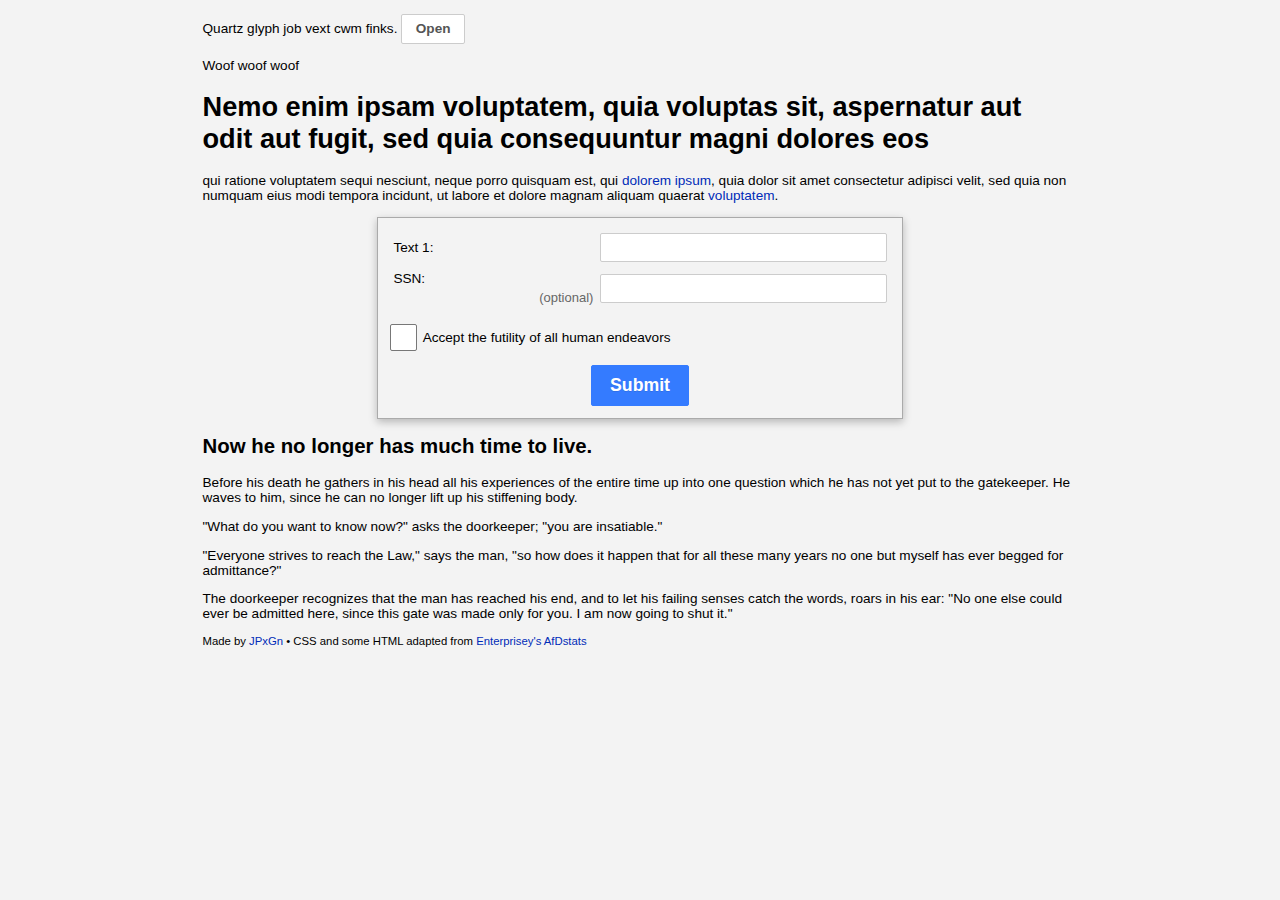
==== header.html @ f709c6fa "Add some new files, mostly placeholders at this point" ====
<!doctype html> 
<html> 
<head> 
  <meta http-equiv="Content-Type" content="text/html; charset=UTF-8"/> 
  <meta name=viewport content="width=device-width, initial-scale=1">
  <title>Startist</title>
  <link rel="stylesheet" type="text/css" href="startist.css">
  <link rel="stylesheet" type="text/css" href="mw.ui.css">
</head>

<body>
Quartz glyph job vext cwm finks.
<button type="button" class="collapsible">Open</button>
<div class="content">
	<p>Woof woof woof</p>
</div>

<body class="client-js">
<h1>Nemo enim ipsam voluptatem, quia voluptas sit, aspernatur aut odit aut fugit, sed quia consequuntur magni dolores eos</h1>
<p>qui ratione voluptatem sequi nesciunt, neque porro quisquam est, qui <a href="https://reactjs.org/docs/introducing-jsx.html">dolorem ipsum</a>, quia dolor sit amet consectetur adipisci velit, sed quia non numquam eius modi tempora incidunt, ut labore et dolore magnam aliquam quaerat <a href="https://www.levels.fyi/">voluptatem</a>.</p>

<div id="startistform">
<form action="process.py" method="get">
<table>
  <tr>
    <td><label>Text 1:</label></td>
    <td><input type="text" class="mw-ui-input" name="text1" required /></td>
  </tr>
  <tr>
    <td><label>SSN:<span class="small">(optional)</span></label></td>
    <td><input type="text" class="mw-ui-input" name="text2" maxlength="11"/></td>
  </tr>
</table>
<p>
  <div class="mw-ui-checkbox">
    <input type="checkbox" id="box1" name="box1" value="true" />
    <label for="nomsonly">Accept the futility of all human endeavors</label>
  </div>
</p>
<button type="submit" class="mw-ui-button mw-ui-progressive mw-ui-big">Submit</button>
</div>
</form>
</div>

<h2>Now he no longer has much time to live.</h2>
<p>Before his death he gathers in his head all his experiences of the entire time up into one question which he has not yet put to the gatekeeper. He waves to him, since he can no longer lift up his stiffening body.</p>
<p>"What do you want to know now?" asks the doorkeeper; "you are insatiable."</p>
<p>"Everyone strives to reach the Law," says the man, "so how does it happen that for all these many years no one but myself has ever begged for admittance?"</p>
<p>The doorkeeper recognizes that the man has reached his end, and to let his failing senses catch the words, roars in his ear: "No one else could ever be admitted here, since this gate was made only for you. I am now going to shut it."</p>

<footer>Made by <a href="https://github.com/jp-x-g/">JPxGn</a> • CSS and some HTML adapted from <a href="https://github.com/APerson241/afdstats" title="afdstats on GitHub">Enterprisey's AfDstats</a></footer>
</body>
</html>
---- startist.css ----
body {
font-family:sans-serif;font-size:85%;
background:#f3f3f3;
color:black;
margin:1em auto;
max-width: 875px;
}

a {
text-decoration:none;
color:#002bb8;
background:none;
}

a:hover {
text-decoration:underline;
}

#startistform {
    border: thin solid #aaa;
    padding: 12px;
    max-width: 500px;
    box-shadow: 0 3px 8px rgba(0, 0, 0, .25);
    margin: 0 auto;
}
#startistform input {
    padding:4px 2px;
}
#startistform .small {
color:#666;
display:block;
text-align:right;
width:200px;
font-size:13px;
}
#startistform button {
    display: table;
    margin: 0 auto;
}

/* Greyscale
Table Design by Scott Boyle, Two Plus Four
www.twoplusfour.co.uk
----------------------------------------------- */

table {border-collapse: collapse;
border: 2px solid #000;
font: normal 100%/140% arial, helvetica, sans-serif;
color: #555;
background: #fff;}

.matrix {table-layout:fixed;}

td, th {border: 1px dotted #bbb;
padding: .25em;}

caption {padding: 0 0 .5em 0;
text-align: left;
font-size: 1.4em;
font-weight: bold;
text-transform: uppercase;
color: #333;
background: transparent;}

/* =links
----------------------------------------------- */

table a {padding: 1px;
text-decoration: none;
font-weight: bold;
background: transparent;}

table a:link {border-bottom: 1px dashed #ddd;
color: #000;}

table a:visited {border-bottom: 1px dashed #ccc;
color: #808080;}

table a:hover {border-bottom: 1px dashed #bbb;
color: #666;}

/* =head =foot
----------------------------------------------- */

thead th, tfoot th {border: 2px solid #000;
text-align: center;
font-size: 1.2em;
font-weight: bold;
color: #333;
background: transparent;}

tfoot td {border: 2px solid #000;}

/* =body
----------------------------------------------- */

tbody th {border: 2px solid #000;
text-align: center;
font-size: 1.2em;
font-weight: bold;
color: #333;
background: transparent;
white-space: nowrap;}

tbody td {vertical-align: center;
text-align: left;}

.odd {background: #fcfcfc;}
td.y {background: #99ff99;}
td.n {background: #ff9999;}
td.m {background: #ffff99;}
td.yy {background: #99ff99; width:1em; height:1em; text-align:center;}
td.nn {background: #ff9999; width:1em; height:1em; text-align:center;}
td.mm {background: #ffff99; width:1em; height:1em; text-align:center;}
td.yyy {background: #b7e0b7; width:1em; height:1em; text-align:center;}
td.nnn {background: #e0b7b7; width:1em; height:1em; text-align:center;}
td.mmm {background: #e0e0b7; width:1em; height:1em; text-align:center;}
td.c {text-align: center;}

tbody tr:hover {background: #fafafa;}

#startistform table {
    background: transparent;
    border: 0;
    width: 100%;
}

#startistform td {
    border: 0;
}

#startistform td:first-child {
    width: 200px;
}

#startistform label {
    color: black;
}

#startistform tr:hover {
    background: transparent;
}

footer {
    font-size: smaller;
}
---- mw.ui.css ----
button {
    font-family: inherit;
    font-size: 1em;
    display: inline-block;
    padding: .5em 1em;
    margin: 0;
    -webkit-box-sizing: border-box;
    -moz-box-sizing: border-box;
    box-sizing: border-box;
    -webkit-appearance: none;
    *display: inline;
    zoom: 1;
    background: #ffffff;
    color: #555555;
    border: 1px solid #cccccc;
    border-radius: 2px;
    min-width: 4em;
    vertical-align: middle;
    text-align: center;
    font-weight: bold;
    cursor: pointer
}
.mw-ui-button:hover {
    background-color: #cccccc
}
.mw-ui-button:focus {
    border-color: #ffffff;
    box-shadow: 0 0 0 1px #cccccc;
    outline: none
}
.mw-ui-button:focus::-moz-focus-inner {
    border-color: transparent
}
.mw-ui-button:active,
.mw-ui-button.mw-ui-checked {
    background: #777777;
    box-shadow: none
}
.mw-ui-button:hover,
.mw-ui-button:active,
.mw-ui-button:visited {
    color: #555555
}
.mw-ui-button:focus {
    background-color: #cccccc
}
.mw-ui-button.mw-ui-big {
    font-size: 1.3em
}
.mw-ui-button.mw-ui-block {
    display: block;
    width: 100%
}
.mw-ui-button.mw-ui-progressive,
.mw-ui-button.mw-ui-primary {
    background: #347bff;
    color: #fff;
    border: 1px solid #347bff;
    text-shadow: 0 1px rgba(0, 0, 0, 0.1)
}
.mw-ui-button.mw-ui-progressive:hover,
.mw-ui-button.mw-ui-primary:hover {
    background-color: #2962cc
}
.mw-ui-button.mw-ui-progressive:focus,
.mw-ui-button.mw-ui-primary:focus {
    border-color: #ffffff;
    box-shadow: 0 0 0 1px #2962cc;
    outline: none
}
.mw-ui-button.mw-ui-progressive:focus::-moz-focus-inner,
.mw-ui-button.mw-ui-primary:focus::-moz-focus-inner {
    border-color: transparent
}
.mw-ui-button.mw-ui-progressive:active,
.mw-ui-button.mw-ui-primary:active,
.mw-ui-button.mw-ui-progressive.mw-ui-checked,
.mw-ui-button.mw-ui-primary.mw-ui-checked {
    background: #2962cc;
    box-shadow: none
}
.mw-ui-button.mw-ui-progressive:disabled,
.mw-ui-button.mw-ui-primary:disabled {
    background: #dddddd;
    border-color: #dddddd
}
.mw-ui-button.mw-ui-progressive:disabled:hover,
.mw-ui-button.mw-ui-primary:disabled:hover,
.mw-ui-button.mw-ui-progressive:disabled:active,
.mw-ui-button.mw-ui-primary:disabled:active,
.mw-ui-button.mw-ui-progressive:disabled.mw-ui-checked,
.mw-ui-button.mw-ui-primary:disabled.mw-ui-checked {
    box-shadow: none
}
.mw-ui-button.mw-ui-progressive.mw-ui-quiet,
.mw-ui-button.mw-ui-primary.mw-ui-quiet {
    color: #555555
}
.mw-ui-button.mw-ui-progressive.mw-ui-quiet:hover,
.mw-ui-button.mw-ui-primary.mw-ui-quiet:hover,
.mw-ui-button.mw-ui-progressive.mw-ui-quiet:focus,
.mw-ui-button.mw-ui-primary.mw-ui-quiet:focus {
    background: transparent;
    color: #347bff
}
.mw-ui-button.mw-ui-progressive.mw-ui-quiet:active,
.mw-ui-button.mw-ui-primary.mw-ui-quiet:active,
.mw-ui-button.mw-ui-progressive.mw-ui-quiet.mw-ui-checked,
.mw-ui-button.mw-ui-primary.mw-ui-quiet.mw-ui-checked {
    color: #2962cc
}
.mw-ui-button.mw-ui-progressive.mw-ui-quiet:disabled,
.mw-ui-button.mw-ui-primary.mw-ui-quiet:disabled {
    color: #cccccc
}
.mw-ui-checkbox {
    display: inline-block;
    vertical-align: middle
}
.client-js .mw-ui-checkbox:not(#noop) {
    position: relative;
    display: table
}
.client-js .mw-ui-checkbox:not(#noop) * {
    font: inherit;
    vertical-align: middle
}
.client-js .mw-ui-checkbox:not(#noop) input[type="checkbox"] {
    opacity: 0;
    z-index: 1;
    position: relative;
    width: 2em;
    height: 2em;
    max-width: none;
    margin: 0;
    margin-right: 0.4em;
    display: table-cell
}
.client-js .mw-ui-checkbox:not(#noop) input[type="checkbox"] + label {
    display: table-cell
}
.client-js .mw-ui-checkbox:not(#noop) input[type="checkbox"] + label::before {
    content: '';
    cursor: pointer;
    -webkit-box-sizing: border-box;
    -moz-box-sizing: border-box;
    box-sizing: border-box;
    position: absolute;
    left: 0;
    border-radius: 2px;
    width: 2em;
    height: 2em;
    line-height: 2em;
    background-color: #fff;
    border: 1px solid #777777;
    top: 50%;
    margin-top: -1em;
    background-image: url(//en.wikipedia.org/static/1.27.0-wmf.6/resources/src/mediawiki.ui/components/images/checked.png?a471d);
    background-image: -webkit-linear-gradient(transparent, transparent), url(data:image/svg+xml,%3C%3Fxml%20version%3D%221.0%22%20encoding%3D%22UTF-8%22%3F%3E%3Csvg%20xmlns%3D%22http%3A%2F%2Fwww.w3.org%2F2000%2Fsvg%22%20width%3D%2224%22%20height%3D%2224%22%3E%3Cpath%20d%3D%22M4%2012l5%205L20%205%22%20stroke%3D%22%2300B78C%22%20stroke-width%3D%223%22%20fill%3D%22none%22%2F%3E%3C%2Fsvg%3E%0A);
    background-image: -webkit-linear-gradient(transparent, transparent), url(//en.wikipedia.org/static/1.27.0-wmf.6/resources/src/mediawiki.ui/components/images/checked.svg?288f7)!ie;
    background-image: linear-gradient(transparent, transparent), url(data:image/svg+xml,%3C%3Fxml%20version%3D%221.0%22%20encoding%3D%22UTF-8%22%3F%3E%3Csvg%20xmlns%3D%22http%3A%2F%2Fwww.w3.org%2F2000%2Fsvg%22%20width%3D%2224%22%20height%3D%2224%22%3E%3Cpath%20d%3D%22M4%2012l5%205L20%205%22%20stroke%3D%22%2300B78C%22%20stroke-width%3D%223%22%20fill%3D%22none%22%2F%3E%3C%2Fsvg%3E%0A);
    background-image: linear-gradient(transparent, transparent), url(//en.wikipedia.org/static/1.27.0-wmf.6/resources/src/mediawiki.ui/components/images/checked.svg?288f7)!ie;
    background-image: -o-linear-gradient(transparent, transparent), url(//en.wikipedia.org/static/1.27.0-wmf.6/resources/src/mediawiki.ui/components/images/checked.png?a471d);
    -o-background-size: 1.8em 1.8em;
    -webkit-background-size: 1.8em 1.8em;
    background-size: 1.8em 1.8em;
    background-repeat: no-repeat;
    background-position: center center;
    background-origin: border-box;
    background-size: 0 0
}
.client-js .mw-ui-checkbox:not(#noop) input[type="checkbox"]:checked + label::before {
    background-size: 100% 100%
}
.client-js .mw-ui-checkbox:not(#noop) input[type="checkbox"]:active + label::before {
    background-color: #dddddd;
    border-color: #dddddd
}
.client-js .mw-ui-checkbox:not(#noop) input[type="checkbox"]:focus + label::before {
    border-width: 2px
}
.client-js .mw-ui-checkbox:not(#noop) input[type="checkbox"]:focus:hover + label::before,
.client-js .mw-ui-checkbox:not(#noop) input[type="checkbox"]:hover + label::before {
    border-bottom-width: 3px
}
.client-js .mw-ui-checkbox:not(#noop) input[type="checkbox"]:disabled + label::before {
    cursor: default;
    background-color: #eeeeee;
    border-color: #eeeeee
}
.client-js .mw-ui-checkbox:not(#noop) input[type="checkbox"]:disabled:checked + label::before {
    background-image: url(//en.wikipedia.org/static/1.27.0-wmf.6/resources/src/mediawiki.ui/components/images/checked_disabled.png?b5ef4);
    background-image: -webkit-linear-gradient(transparent, transparent), url(data:image/svg+xml,%3C%3Fxml%20version%3D%221.0%22%20encoding%3D%22UTF-8%22%3F%3E%3Csvg%20xmlns%3D%22http%3A%2F%2Fwww.w3.org%2F2000%2Fsvg%22%20width%3D%2224%22%20height%3D%2224%22%3E%3Cpath%20d%3D%22M4%2012l5%205L20%205%22%20stroke%3D%22%23fff%22%20stroke-width%3D%223%22%20fill%3D%22none%22%2F%3E%3C%2Fsvg%3E%0A);
    background-image: -webkit-linear-gradient(transparent, transparent), url(//en.wikipedia.org/static/1.27.0-wmf.6/resources/src/mediawiki.ui/components/images/checked_disabled.svg?f9f47)!ie;
    background-image: linear-gradient(transparent, transparent), url(data:image/svg+xml,%3C%3Fxml%20version%3D%221.0%22%20encoding%3D%22UTF-8%22%3F%3E%3Csvg%20xmlns%3D%22http%3A%2F%2Fwww.w3.org%2F2000%2Fsvg%22%20width%3D%2224%22%20height%3D%2224%22%3E%3Cpath%20d%3D%22M4%2012l5%205L20%205%22%20stroke%3D%22%23fff%22%20stroke-width%3D%223%22%20fill%3D%22none%22%2F%3E%3C%2Fsvg%3E%0A);
    background-image: linear-gradient(transparent, transparent), url(//en.wikipedia.org/static/1.27.0-wmf.6/resources/src/mediawiki.ui/components/images/checked_disabled.svg?f9f47)!ie;
    background-image: -o-linear-gradient(transparent, transparent), url(//en.wikipedia.org/static/1.27.0-wmf.6/resources/src/mediawiki.ui/components/images/checked_disabled.png?b5ef4)
}
.mw-ui-input {
    -webkit-appearance: none;
    border: 1px solid #cccccc;
    -webkit-box-sizing: border-box;
    -moz-box-sizing: border-box;
    box-sizing: border-box;
    width: 100%;
    padding: .3em .3em .3em .6em;
    display: block;
    vertical-align: middle;
    border-radius: 2px;
    font-family: inherit;
    font-size: inherit;
    line-height: inherit
}
.mw-ui-input::-webkit-input-placeholder {
    font-style: italic;
    font-weight: normal
}
.mw-ui-input::-moz-placeholder {
    font-style: italic;
    font-weight: normal
}
.mw-ui-input:-moz-placeholder {
    font-style: italic;
    font-weight: normal
}
.mw-ui-input:-ms-input-placeholder {
    font-style: italic;
    font-weight: normal
}
.mw-ui-input:invalid {
    box-shadow: none
}
.mw-ui-input:focus {
    box-shadow: inset 0 0 0 2px #347bff;
    border-color: #347bff;
    outline: 0
}
.mw-ui-input:disabled {
    border-color: #eeeeee;
    color: #cccccc
}
textarea.mw-ui-input {
    min-height: 8em
}
input[type="number"],
.mw-ui-input-inline {
    display: inline-block;
    width: auto
}
.mw-ui-input-large {
    margin-top: 0;
    margin-bottom: 0
}
.mw-ui-input-large + .mw-ui-input-large {
    margin-top: -1px
}
.mw-ui-input-large:focus {
    position: relative
}
input.mw-ui-input-large {
    font-size: 1.75em;
    font-weight: bold;
    line-height: 1.25em
}
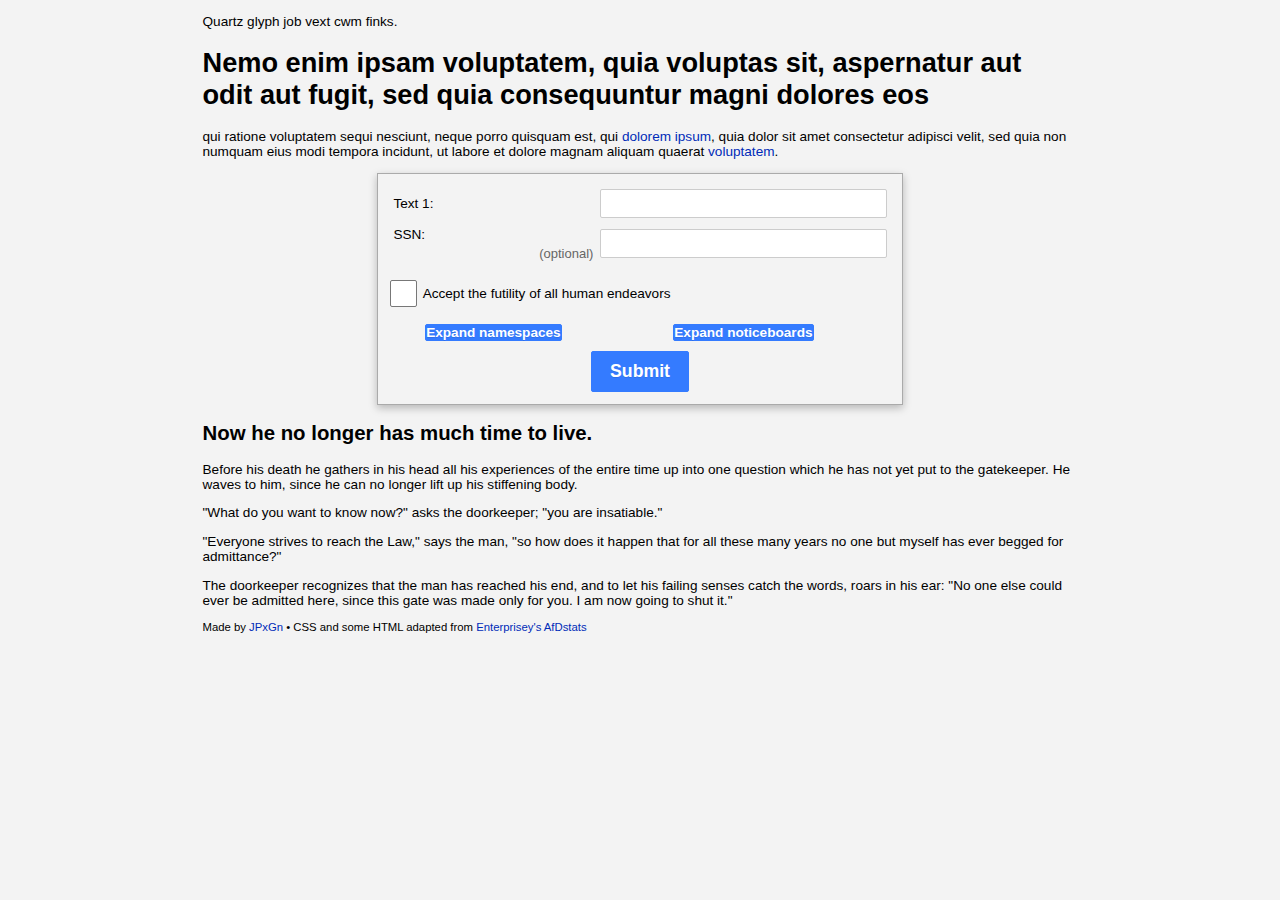
==== commit a1ee8a72: "Checkboxes and scripts for checking them" ====
--- a/header.html
+++ b/header.html
@@ -10,10 +10,7 @@
 
 <body>
 Quartz glyph job vext cwm finks.
-<button type="button" class="collapsible">Open</button>
-<div class="content">
-	<p>Woof woof woof</p>
-</div>
+
 
 <body class="client-js">
 <h1>Nemo enim ipsam voluptatem, quia voluptas sit, aspernatur aut odit aut fugit, sed quia consequuntur magni dolores eos</h1>
@@ -34,11 +31,127 @@
 <p>
   <div class="mw-ui-checkbox">
     <input type="checkbox" id="box1" name="box1" value="true" />
-    <label for="nomsonly">Accept the futility of all human endeavors</label>
+    <label for="box1">Accept the futility of all human endeavors</label>
   </div>
 </p>
+<table>
+	<tr>
+		<td>
+			<button type="button" class="collapser mw-ui-button mw-ui-progressive" id="collapser1">Expand namespaces</button>
+		</td>
+		<td>
+			<button type="button" class="collapser mw-ui-button mw-ui-progressive" id="collapser2">Expand noticeboards</button>
+		</td>
+	</tr>
+	<tr>
+		<td style="text-align:right">
+			<div class="collapsecontent" id="collapsecontent1" style="float: right">
+    			<label for="boxns1">Main</label>
+				<input type="checkbox" id="boxns1" name="boxns1" class="boxns" value="true" />
+    			<label for="boxns1">(talk)</label>
+				<input type="checkbox" id="boxns1t" name="boxns1t" class="boxnst" value="true" /><br />
+    			<label for="boxns1">User</label>
+				<input type="checkbox" id="boxns1" name="boxns1" class="boxns" value="true" />
+				<label for="boxns1">(talk)</label>
+				<input type="checkbox" id="boxns1t" name="boxns1t" class="boxnst" value="true" /><br />
+    			<label for="boxns1">Wikipedia</label>
+				<input type="checkbox" id="boxns1" name="boxns1" class="boxns" value="true" />
+				<label for="boxns1">(talk)</label>
+				<input type="checkbox" id="boxns1t" name="boxns1t" class="boxnst" value="true" /><br />
+    			<label for="boxns1">File</label>
+				<input type="checkbox" id="boxns1" name="boxns1" class="boxns" value="true" />
+				<label for="boxns1">(talk)</label>
+				<input type="checkbox" id="boxns1t" name="boxns1t" class="boxnst" value="true" /><br />
+    			<label for="boxns1">MediaWiki</label>
+				<input type="checkbox" id="boxns1" name="boxns1" class="boxns" value="true" />
+				<label for="boxns1">(talk)</label>
+				<input type="checkbox" id="boxns1t" name="boxns1t" class="boxnst" value="true" /><br />
+    			<label for="boxns1">Template</label>
+				<input type="checkbox" id="boxns1" name="boxns1" class="boxns" value="true" />
+				<label for="boxns1">(talk)</label>
+				<input type="checkbox" id="boxns1t" name="boxns1t" class="boxnst" value="true" /><br />
+    			<label for="boxns1">Help</label>
+				<input type="checkbox" id="boxns1" name="boxns1" class="boxns" value="true" />
+				<label for="boxns1">(talk)</label>
+				<input type="checkbox" id="boxns1t" name="boxns1t" class="boxnst" value="true" /><br />
+    			<label for="boxns1">Category</label>
+				<input type="checkbox" id="boxns1" name="boxns1" class="boxns" value="true" />
+				<label for="boxns1">(talk)</label>
+				<input type="checkbox" id="boxns1t" name="boxns1t" class="boxnst" value="true" /><br />
+    			<label for="boxns1">Portal</label>
+				<input type="checkbox" id="boxns1" name="boxns1" class="boxns" value="true" />
+				<label for="boxns1">(talk)</label>
+				<input type="checkbox" id="boxns1t" name="boxns1t" class="boxnst" value="true" /><br />
+    			<label for="boxns1">Draft</label>
+				<input type="checkbox" id="boxns1" name="boxns1" class="boxns" value="true" />
+				<label for="boxns1">(talk)</label>
+				<input type="checkbox" id="boxns1t" name="boxns1t" class="boxnst" value="true" /><br />
+    			<label for="boxns1">TimedText</label>
+				<input type="checkbox" id="boxns1" name="boxns1" class="boxns" value="true" />
+				<label for="boxns1">(talk)</label>
+				<input type="checkbox" id="boxns1t" name="boxns1t" class="boxnst" value="true" /><br />
+    			<label for="boxns1">Module</label>
+				<input type="checkbox" id="boxns1" name="boxns1" class="boxns" value="true" />
+				<label for="boxns1">(talk)</label>
+				<input type="checkbox" id="boxns1t" name="boxns1t" class="boxnst" value="true" /><br />
+    			<label for="boxns1">Gadget</label>
+				<input type="checkbox" id="boxns1" name="boxns1" class="boxns" value="true" />
+				<label for="boxns1">(talk)</label>
+				<input type="checkbox" id="boxns1t" name="boxns1t" class="boxnst" value="true" /><br />
+    			<label for="boxns1">Gadget def.</label>
+				<input type="checkbox" id="boxns1" name="boxns1" class="boxns" value="true" />
+				<label for="boxns1">(talk)</label>
+				<input type="checkbox" id="boxns1" name="boxns1" class="boxnst" value="true" /><br /><br />
+    			<label for="boxns1"><b>Select all</b></label>
+				<input type="checkbox" id="boxnssa" name="boxnssa" class="boxnssa" value="true" />
+				<label for="boxns1">(talk)</label>
+				<input type="checkbox" id="boxnssat" name="boxnssat" class="boxnssat" value="true" /><br />
+    			<label for="boxns1"><b>Clear all</b></label>
+				<input type="checkbox" id="boxnsca" name="boxnsca" class="boxnsca" value="true" />
+				<label for="boxns1">(talk)</label>
+				<input type="checkbox" id="boxnscat" name="boxnscat" class="boxnscat" value="true" /><br />
+			</div>
+		</td>
+		<td>
+			<div class="collapsecontent" id="collapsecontent2">
+			<input type="checkbox" id="boxnb1" name="boxnb1" class="boxnb" value="true" />
+			<label for="boxns1">Administrators'</label><br />
+			<input type="checkbox" id="boxnb1" name="boxnb1" class="boxnb" value="true" />
+			<label for="boxns1">Administrators' (edit warring)</label><br />
+			<input type="checkbox" id="boxnb1" name="boxnb1" class="boxnb" value="true" />
+			<label for="boxns1">Administrators' (incidents)</label><br />
+			<input type="checkbox" id="boxnb1" name="boxnb1" class="boxnb" value="true" />
+			<label for="boxns1">Arbitration/Requests/Enforcement</label><br />
+			<input type="checkbox" id="boxnb1" name="boxnb1" class="boxnb" value="true" />
+			<label for="boxns1">Biographies of living persons</label><br />
+			<input type="checkbox" id="boxnb1" name="boxnb1" class="boxnb" value="true" />
+			<label for="boxns1">Conflict of interest</label><br />
+			<input type="checkbox" id="boxnb1" name="boxnb1" class="boxnb" value="true" />
+			<label for="boxns1">Dispute resolution</label><br />
+			<input type="checkbox" id="boxnb1" name="boxnb1" class="boxnb" value="true" />
+			<label for="boxns1">External links</label><br />
+			<input type="checkbox" id="boxnb1" name="boxnb1" class="boxnb" value="true" />
+			<label for="boxns1">Fringe theories</label><br />
+			<input type="checkbox" id="boxnb1" name="boxnb1" class="boxnb" value="true" />
+			<label for="boxns1">No original research</label><br />
+			<input type="checkbox" id="boxnb1" name="boxnb1" class="boxnb" value="true" />
+			<label for="boxns1">Neutral point of view</label><br />
+			<input type="checkbox" id="boxnb1" name="boxnb1" class="boxnb" value="true" />
+			<label for="boxns1">Reliable sources</label><br />
+			<input type="checkbox" id="boxnb1" name="boxnb1" class="boxnb" value="true" />
+			<label for="boxns1">Bureaucrats' noticeboard</label><br />
+			<input type="checkbox" id="boxnb1" name="boxnb1" class="boxnb" value="true" />
+			<label for="boxns1">Arbitration Committee</label><br /><br />
+			<input type="checkbox" id="boxnbsa" name="boxnbsa" class="boxnbsa" value="true" />
+			<label for="boxns1"><b>Select all</b></label><br />
+			<input type="checkbox" id="boxnbca" name="boxnbca" class="boxnbca" value="true" />
+			<label for="boxns1"><b>Clear all</b></label><br />
+			</div>
+		</td>
+	</tr>
+</table>
+
 <button type="submit" class="mw-ui-button mw-ui-progressive mw-ui-big">Submit</button>
-</div>
 </form>
 </div>
 
@@ -48,6 +161,105 @@
 <p>"Everyone strives to reach the Law," says the man, "so how does it happen that for all these many years no one but myself has ever begged for admittance?"</p>
 <p>The doorkeeper recognizes that the man has reached his end, and to let his failing senses catch the words, roars in his ear: "No one else could ever be admitted here, since this gate was made only for you. I am now going to shut it."</p>
 
+
 <footer>Made by <a href="https://github.com/jp-x-g/">JPxGn</a> • CSS and some HTML adapted from <a href="https://github.com/APerson241/afdstats" title="afdstats on GitHub">Enterprisey's AfDstats</a></footer>
+<script>
+////////////////////////////////////////////////////////////////////////////////
+// Here be Javascripts.
+////////////////////////////////////////////////////////////////////////////////
+
+
+
+////////////////////////////////////////
+// Script for "select all" boxes
+////////////////////////////////////////
+
+document.getElementById("boxnbsa").addEventListener("click", function() {
+	var boolCheck = true;
+	//if (this.checked == true) {	var boolCheck = true } else { var boolCheck = false }
+	var boxes = document.getElementsByClassName("boxnb"); // Get all noticeboard boxes.
+	for (var i = 0; i < boxes.length; i++) {
+		boxes[i].checked = boolCheck;
+	} // For each checkbox
+	this.checked = false;
+}); // End of event listener
+
+document.getElementById("boxnssa").addEventListener("click", function() {
+	var boolCheck = true;
+	//if (this.checked == true) {	var boolCheck = true } else { var boolCheck = false }
+	var boxes = document.getElementsByClassName("boxns"); // Get all noticeboard boxes.
+	for (var i = 0; i < boxes.length; i++) {
+		boxes[i].checked = boolCheck;
+	} // For each checkbox
+	this.checked = false;
+}); // End of event listener
+
+document.getElementById("boxnssat").addEventListener("click", function() {
+	var boolCheck = true;
+	//if (this.checked == true) {	var boolCheck = true } else { var boolCheck = false }
+	var boxes = document.getElementsByClassName("boxnst"); // Get all noticeboard boxes.
+	for (var i = 0; i < boxes.length; i++) {
+		boxes[i].checked = boolCheck;
+	} // For each checkbox
+	this.checked = false;
+}); // End of event listener
+
+// Event listeners for "uncheck all" boxes
+
+document.getElementById("boxnbca").addEventListener("click", function() {
+	var boolCheck = false;
+	//if (this.checked == true) {	var boolCheck = true } else { var boolCheck = false }
+	var boxes = document.getElementsByClassName("boxnb"); // Get all noticeboard boxes.
+	for (var i = 0; i < boxes.length; i++) {
+		boxes[i].checked = boolCheck;
+	} // For each checkbox
+	this.checked = false;
+}); // End of event listener
+
+document.getElementById("boxnsca").addEventListener("click", function() {
+	var boolCheck = false;
+	//if (this.checked == true) {	var boolCheck = true } else { var boolCheck = false }
+	var boxes = document.getElementsByClassName("boxns"); // Get all noticeboard boxes.
+	for (var i = 0; i < boxes.length; i++) {
+		boxes[i].checked = boolCheck;
+	} // For each checkbox
+	this.checked = false;
+}); // End of event listener
+
+document.getElementById("boxnscat").addEventListener("click", function() {
+	var boolCheck = false;
+	//if (this.checked == true) {	var boolCheck = true } else { var boolCheck = false }
+	var boxes = document.getElementsByClassName("boxnst"); // Get all noticeboard boxes.
+	for (var i = 0; i < boxes.length; i++) {
+		boxes[i].checked = boolCheck;
+	} // For each checkbox
+	this.checked = false;
+}); // End of event listener
+
+
+////////////////////////////////////////
+// Script to enable collapsing sections 
+////////////////////////////////////////
+var coll = document.getElementsByClassName("collapser");
+
+var i;
+
+for (i = 0; i < coll.length; i++) {
+  coll[i].addEventListener("click", function() {
+    this.classList.toggle("active");
+    collapseString = this.id;
+    collapseContentString = collapseString.replace("collapser", "collapsecontent");
+    // var content = document.getElementById("collapsecontent" + String(i+1))
+    //var content = this.nextElementSibling;
+    var content = document.getElementById(collapseContentString);
+    if (content.style.maxHeight){
+      content.style.maxHeight = null;
+    } else {
+      content.style.maxHeight = content.scrollHeight + "px";
+    } 
+    
+  });
+} // End of collapsible-sections script.
+</script>
 </body>
 </html>
--- a/startist.css
+++ b/startist.css
@@ -94,6 +94,15 @@
 /* =body
 ----------------------------------------------- */
 
+.collapsecontent {
+  padding: 0 18px;
+  max-height: 0;
+  overflow: hidden;
+  transition: max-height 0.2s ease-out;
+  background-color: #f1f1f1;
+}
+
+
 tbody th {border: 2px solid #000;
 text-align: center;
 font-size: 1.2em;
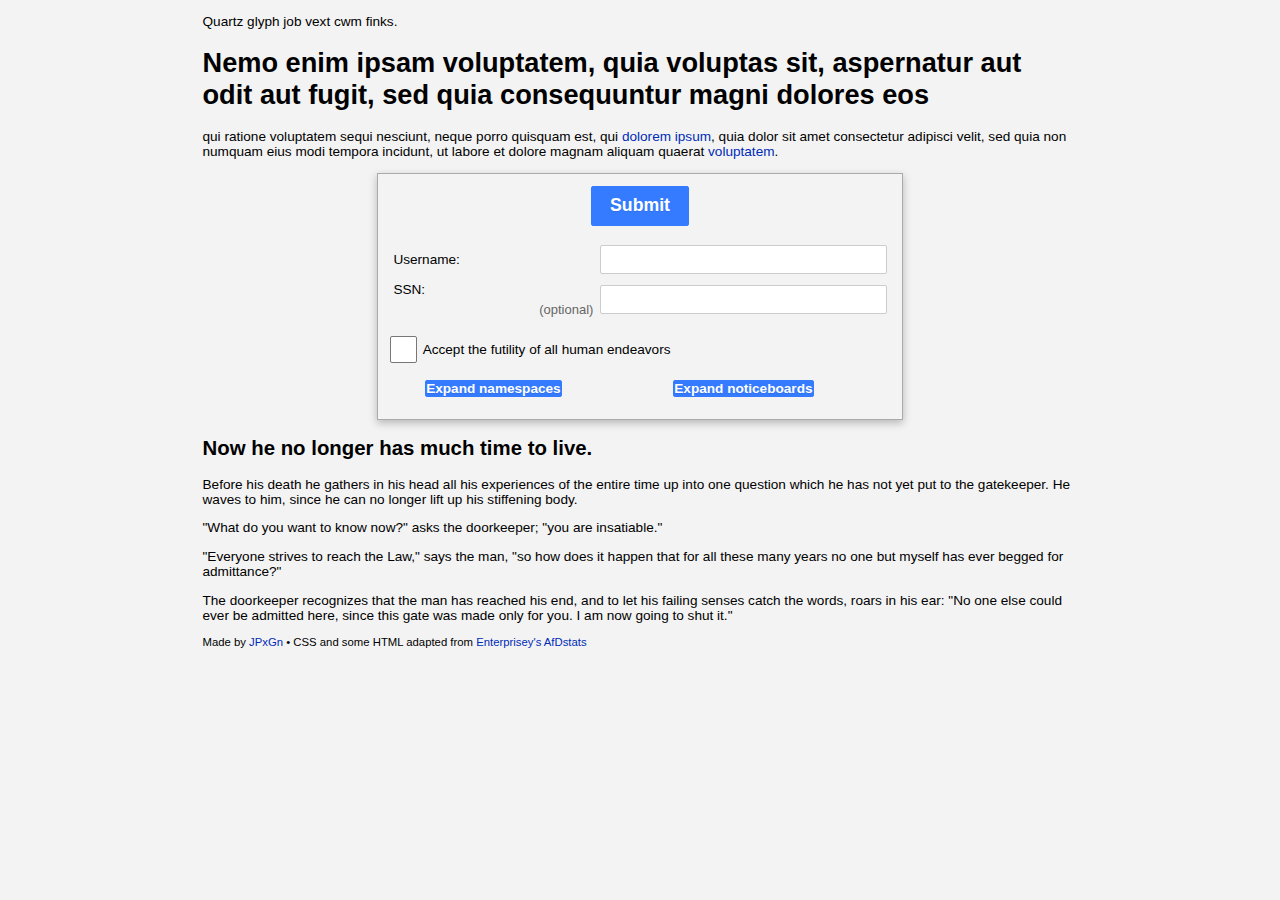
==== commit 658a983c: "fix a bunch of formatting things" ====
--- a/header.html
+++ b/header.html
@@ -18,9 +18,10 @@
 
 <div id="startistform">
 <form action="process.py" method="get">
+<button type="submit" class="mw-ui-button mw-ui-progressive mw-ui-big">Submit</button><br />
 <table>
   <tr>
-    <td><label>Text 1:</label></td>
+    <td><label>Username:</label></td>
     <td><input type="text" class="mw-ui-input" name="text1" required /></td>
   </tr>
   <tr>
@@ -44,114 +45,120 @@
 		</td>
 	</tr>
 	<tr>
-		<td style="text-align:right">
-			<div class="collapsecontent" id="collapsecontent1" style="float: right">
-    			<label for="boxns1">Main</label>
-				<input type="checkbox" id="boxns1" name="boxns1" class="boxns" value="true" />
-    			<label for="boxns1">(talk)</label>
-				<input type="checkbox" id="boxns1t" name="boxns1t" class="boxnst" value="true" /><br />
-    			<label for="boxns1">User</label>
-				<input type="checkbox" id="boxns1" name="boxns1" class="boxns" value="true" />
-				<label for="boxns1">(talk)</label>
-				<input type="checkbox" id="boxns1t" name="boxns1t" class="boxnst" value="true" /><br />
-    			<label for="boxns1">Wikipedia</label>
-				<input type="checkbox" id="boxns1" name="boxns1" class="boxns" value="true" />
-				<label for="boxns1">(talk)</label>
-				<input type="checkbox" id="boxns1t" name="boxns1t" class="boxnst" value="true" /><br />
-    			<label for="boxns1">File</label>
-				<input type="checkbox" id="boxns1" name="boxns1" class="boxns" value="true" />
-				<label for="boxns1">(talk)</label>
-				<input type="checkbox" id="boxns1t" name="boxns1t" class="boxnst" value="true" /><br />
-    			<label for="boxns1">MediaWiki</label>
-				<input type="checkbox" id="boxns1" name="boxns1" class="boxns" value="true" />
-				<label for="boxns1">(talk)</label>
-				<input type="checkbox" id="boxns1t" name="boxns1t" class="boxnst" value="true" /><br />
-    			<label for="boxns1">Template</label>
-				<input type="checkbox" id="boxns1" name="boxns1" class="boxns" value="true" />
-				<label for="boxns1">(talk)</label>
-				<input type="checkbox" id="boxns1t" name="boxns1t" class="boxnst" value="true" /><br />
-    			<label for="boxns1">Help</label>
-				<input type="checkbox" id="boxns1" name="boxns1" class="boxns" value="true" />
-				<label for="boxns1">(talk)</label>
-				<input type="checkbox" id="boxns1t" name="boxns1t" class="boxnst" value="true" /><br />
-    			<label for="boxns1">Category</label>
-				<input type="checkbox" id="boxns1" name="boxns1" class="boxns" value="true" />
-				<label for="boxns1">(talk)</label>
-				<input type="checkbox" id="boxns1t" name="boxns1t" class="boxnst" value="true" /><br />
-    			<label for="boxns1">Portal</label>
-				<input type="checkbox" id="boxns1" name="boxns1" class="boxns" value="true" />
-				<label for="boxns1">(talk)</label>
-				<input type="checkbox" id="boxns1t" name="boxns1t" class="boxnst" value="true" /><br />
-    			<label for="boxns1">Draft</label>
-				<input type="checkbox" id="boxns1" name="boxns1" class="boxns" value="true" />
-				<label for="boxns1">(talk)</label>
-				<input type="checkbox" id="boxns1t" name="boxns1t" class="boxnst" value="true" /><br />
-    			<label for="boxns1">TimedText</label>
-				<input type="checkbox" id="boxns1" name="boxns1" class="boxns" value="true" />
-				<label for="boxns1">(talk)</label>
-				<input type="checkbox" id="boxns1t" name="boxns1t" class="boxnst" value="true" /><br />
-    			<label for="boxns1">Module</label>
-				<input type="checkbox" id="boxns1" name="boxns1" class="boxns" value="true" />
-				<label for="boxns1">(talk)</label>
-				<input type="checkbox" id="boxns1t" name="boxns1t" class="boxnst" value="true" /><br />
-    			<label for="boxns1">Gadget</label>
-				<input type="checkbox" id="boxns1" name="boxns1" class="boxns" value="true" />
-				<label for="boxns1">(talk)</label>
-				<input type="checkbox" id="boxns1t" name="boxns1t" class="boxnst" value="true" /><br />
-    			<label for="boxns1">Gadget def.</label>
-				<input type="checkbox" id="boxns1" name="boxns1" class="boxns" value="true" />
-				<label for="boxns1">(talk)</label>
-				<input type="checkbox" id="boxns1" name="boxns1" class="boxnst" value="true" /><br /><br />
-    			<label for="boxns1"><b>Select all</b></label>
+		<td style="text-align:right;">
+			<div class="collapsecontent" id="collapsecontent1">
+				<center><b>Namespaces</b></center><br/>
+    			<label for="boxns01">Main</label>
+				<input type="checkbox" id="boxns01" name="boxns01" class="boxns" value="true" />
+    			<label for="boxns01t">(talk)</label>
+				<input type="checkbox" id="boxns01t" name="boxns01t" class="boxnst" value="true" /><br />
+    			<label for="boxns02">User</label>
+				<input type="checkbox" id="boxns02" name="boxns02" class="boxns" value="true" />
+				<label for="boxns02t">(talk)</label>
+				<input type="checkbox" id="boxns02t" name="boxns02t" class="boxnst" value="true" /><br />
+    			<label for="boxns03">Wikipedia</label>
+				<input type="checkbox" id="boxns03" name="boxns03" class="boxns" value="true" />
+				<label for="boxns03t">(talk)</label>
+				<input type="checkbox" id="boxns03t" name="boxns03t" class="boxnst" value="true" /><br />
+    			<label for="boxns04">File</label>
+				<input type="checkbox" id="boxns04" name="boxns04" class="boxns" value="true" />
+				<label for="boxns04t">(talk)</label>
+				<input type="checkbox" id="boxns04t" name="boxns04t" class="boxnst" value="true" /><br />
+    			<label for="boxns05">MediaWiki</label>
+				<input type="checkbox" id="boxns05" name="boxns05" class="boxns" value="true" />
+				<label for="boxns05t">(talk)</label>
+				<input type="checkbox" id="boxns05t" name="boxns05t" class="boxnst" value="true" /><br />
+    			<label for="boxns06">Template</label>
+				<input type="checkbox" id="boxns06" name="boxns06" class="boxns" value="true" />
+				<label for="boxns06t">(talk)</label>
+				<input type="checkbox" id="boxns06t" name="boxns06t" class="boxnst" value="true" /><br />
+    			<label for="boxns07">Help</label>
+				<input type="checkbox" id="boxns07" name="boxns07" class="boxns" value="true" />
+				<label for="boxns07t">(talk)</label>
+				<input type="checkbox" id="boxns07t" name="boxns07t" class="boxnst" value="true" /><br />
+    			<label for="boxns08">Category</label>
+				<input type="checkbox" id="boxns08" name="boxns08" class="boxns" value="true" />
+				<label for="boxns08t">(talk)</label>
+				<input type="checkbox" id="boxns08t" name="boxns08t" class="boxnst" value="true" /><br />
+    			<label for="boxns09">Portal</label>
+				<input type="checkbox" id="boxns09" name="boxns09" class="boxns" value="true" />
+				<label for="boxns09t">(talk)</label>
+				<input type="checkbox" id="boxns09t" name="boxns09t" class="boxnst" value="true" /><br />
+    			<label for="boxns10">Draft</label>
+				<input type="checkbox" id="boxns10" name="boxns10" class="boxns" value="true" />
+				<label for="boxns10t">(talk)</label>
+				<input type="checkbox" id="boxns10t" name="boxns10t" class="boxnst" value="true" /><br />
+    			<label for="boxns11">TimedText</label>
+				<input type="checkbox" id="boxns11" name="boxns11" class="boxns" value="true" />
+				<label for="boxns11t">(talk)</label>
+				<input type="checkbox" id="boxns11t" name="boxns11t" class="boxnst" value="true" /><br />
+    			<label for="boxns12">Module</label>
+				<input type="checkbox" id="boxns12" name="boxns12" class="boxns" value="true" />
+				<label for="boxns12t">(talk)</label>
+				<input type="checkbox" id="boxns12t" name="boxns12t" class="boxnst" value="true" /><br />
+    			<label for="boxns13">Gadget</label>
+				<input type="checkbox" id="boxns13" name="boxns13" class="boxns" value="true" />
+				<label for="boxns13t">(talk)</label>
+				<input type="checkbox" id="boxns13t" name="boxns13t" class="boxnst" value="true" /><br />
+    			<label for="boxns14">Gadget def.</label>
+				<input type="checkbox" id="boxns14" name="boxns14" class="boxns" value="true" />
+				<label for="boxns14t">(talk)</label>
+				<input type="checkbox" id="boxns14t" name="boxns14t" class="boxnst" value="true" /><br /><br />
+    			<label for="boxnssa"><b>Select all</b></label>
 				<input type="checkbox" id="boxnssa" name="boxnssa" class="boxnssa" value="true" />
-				<label for="boxns1">(talk)</label>
+				<label for="boxnssat">(talk)</label>
 				<input type="checkbox" id="boxnssat" name="boxnssat" class="boxnssat" value="true" /><br />
-    			<label for="boxns1"><b>Clear all</b></label>
+    			<label for="boxnsca"><b>Clear all</b></label>
 				<input type="checkbox" id="boxnsca" name="boxnsca" class="boxnsca" value="true" />
-				<label for="boxns1">(talk)</label>
+				<label for="boxnscat">(talk)</label>
 				<input type="checkbox" id="boxnscat" name="boxnscat" class="boxnscat" value="true" /><br />
+    			<label for="boxnsia"><b>Invert all</b></label>
+				<input type="checkbox" id="boxnsia" name="boxnsia" class="boxnsia" value="true" />
+				<label for="boxnsiat">(talk)</label>
+				<input type="checkbox" id="boxnsiat" name="boxnsiat" class="boxnsiat" value="true" /><br />
 			</div>
 		</td>
-		<td>
+		<td style="text-align:right;">
 			<div class="collapsecontent" id="collapsecontent2">
-			<input type="checkbox" id="boxnb1" name="boxnb1" class="boxnb" value="true" />
-			<label for="boxns1">Administrators'</label><br />
-			<input type="checkbox" id="boxnb1" name="boxnb1" class="boxnb" value="true" />
-			<label for="boxns1">Administrators' (edit warring)</label><br />
-			<input type="checkbox" id="boxnb1" name="boxnb1" class="boxnb" value="true" />
-			<label for="boxns1">Administrators' (incidents)</label><br />
-			<input type="checkbox" id="boxnb1" name="boxnb1" class="boxnb" value="true" />
-			<label for="boxns1">Arbitration/Requests/Enforcement</label><br />
-			<input type="checkbox" id="boxnb1" name="boxnb1" class="boxnb" value="true" />
-			<label for="boxns1">Biographies of living persons</label><br />
-			<input type="checkbox" id="boxnb1" name="boxnb1" class="boxnb" value="true" />
-			<label for="boxns1">Conflict of interest</label><br />
-			<input type="checkbox" id="boxnb1" name="boxnb1" class="boxnb" value="true" />
-			<label for="boxns1">Dispute resolution</label><br />
-			<input type="checkbox" id="boxnb1" name="boxnb1" class="boxnb" value="true" />
-			<label for="boxns1">External links</label><br />
-			<input type="checkbox" id="boxnb1" name="boxnb1" class="boxnb" value="true" />
-			<label for="boxns1">Fringe theories</label><br />
-			<input type="checkbox" id="boxnb1" name="boxnb1" class="boxnb" value="true" />
-			<label for="boxns1">No original research</label><br />
-			<input type="checkbox" id="boxnb1" name="boxnb1" class="boxnb" value="true" />
-			<label for="boxns1">Neutral point of view</label><br />
-			<input type="checkbox" id="boxnb1" name="boxnb1" class="boxnb" value="true" />
-			<label for="boxns1">Reliable sources</label><br />
-			<input type="checkbox" id="boxnb1" name="boxnb1" class="boxnb" value="true" />
-			<label for="boxns1">Bureaucrats' noticeboard</label><br />
-			<input type="checkbox" id="boxnb1" name="boxnb1" class="boxnb" value="true" />
-			<label for="boxns1">Arbitration Committee</label><br /><br />
-			<input type="checkbox" id="boxnbsa" name="boxnbsa" class="boxnbsa" value="true" />
-			<label for="boxns1"><b>Select all</b></label><br />
-			<input type="checkbox" id="boxnbca" name="boxnbca" class="boxnbca" value="true" />
-			<label for="boxns1"><b>Clear all</b></label><br />
+			<center><b>Noticeboards</b></center><br/>
+			<label for="boxnb01">Administrators'</label>
+			<input type="checkbox" id="boxnb01" name="boxnb01" class="boxnb" value="true" /><br />
+			<label for="boxnb02">Administrators' (edit warring)</label>
+			<input type="checkbox" id="boxnb02" name="boxnb02" class="boxnb" value="true" /><br />
+			<label for="boxnb03">Administrators' (incidents)</label>
+			<input type="checkbox" id="boxnb03" name="boxnb03" class="boxnb" value="true" /><br />
+			<label for="boxnb04">Arbitration/Requests/Enforcement</label>
+			<input type="checkbox" id="boxnb04" name="boxnb04" class="boxnb" value="true" /><br />
+			<label for="boxnb05">Biographies of living persons</label>
+			<input type="checkbox" id="boxnb05" name="boxnb05" class="boxnb" value="true" /><br />
+			<label for="boxnb06">Conflict of interest</label>
+			<input type="checkbox" id="boxnb06" name="boxnb06" class="boxnb" value="true" /><br />
+			<label for="boxnb07">Dispute resolution</label>
+			<input type="checkbox" id="boxnb07" name="boxnb07" class="boxnb" value="true" /><br />
+			<label for="boxnb08">External links</label>
+			<input type="checkbox" id="boxnb08" name="boxnb08" class="boxnb" value="true" /><br />
+			<label for="boxnb09">Fringe theories</label>
+			<input type="checkbox" id="boxnb09" name="boxnb09" class="boxnb" value="true" /><br />
+			<label for="boxnb10">No original research</label>
+			<input type="checkbox" id="boxnb10" name="boxnb10" class="boxnb" value="true" /><br />
+			<label for="boxnb11">Neutral point of view</label>
+			<input type="checkbox" id="boxnb11" name="boxnb11" class="boxnb" value="true" /><br />
+			<label for="boxnb12">Reliable sources</label>
+			<input type="checkbox" id="boxnb12" name="boxnb12" class="boxnb" value="true" /><br />
+			<label for="boxnb13">Bureaucrats' noticeboard</label>
+			<input type="checkbox" id="boxnb13" name="boxnb13" class="boxnb" value="true" /><br />
+			<label for="boxnb14">Arbitration Committee</label>
+			<input type="checkbox" id="boxnb14" name="boxnb14" class="boxnb" value="true" /><br /><br />
+			<label for="boxnbsa"><b>Select all</b></label>
+			<input type="checkbox" id="boxnbsa" name="boxnbsa" class="boxnbsa" value="true" /><br />
+			<label for="boxnbca"><b>Clear all</b></label>
+			<input type="checkbox" id="boxnbca" name="boxnbca" class="boxnbca" value="true" /><br />
+			<label for="boxnbia"><b>Invert all</b></label>
+			<input type="checkbox" id="boxnbia" name="boxnbia" class="boxnbia" value="true" />
 			</div>
 		</td>
 	</tr>
 </table>
-
-<button type="submit" class="mw-ui-button mw-ui-progressive mw-ui-big">Submit</button>
 </form>
 </div>
 
@@ -171,75 +178,39 @@
 
 
 ////////////////////////////////////////
-// Script for "select all" boxes
-////////////////////////////////////////
-
-document.getElementById("boxnbsa").addEventListener("click", function() {
-	var boolCheck = true;
-	//if (this.checked == true) {	var boolCheck = true } else { var boolCheck = false }
-	var boxes = document.getElementsByClassName("boxnb"); // Get all noticeboard boxes.
-	for (var i = 0; i < boxes.length; i++) {
-		boxes[i].checked = boolCheck;
-	} // For each checkbox
-	this.checked = false;
-}); // End of event listener
-
-document.getElementById("boxnssa").addEventListener("click", function() {
-	var boolCheck = true;
-	//if (this.checked == true) {	var boolCheck = true } else { var boolCheck = false }
-	var boxes = document.getElementsByClassName("boxns"); // Get all noticeboard boxes.
-	for (var i = 0; i < boxes.length; i++) {
-		boxes[i].checked = boolCheck;
-	} // For each checkbox
-	this.checked = false;
-}); // End of event listener
-
-document.getElementById("boxnssat").addEventListener("click", function() {
-	var boolCheck = true;
-	//if (this.checked == true) {	var boolCheck = true } else { var boolCheck = false }
-	var boxes = document.getElementsByClassName("boxnst"); // Get all noticeboard boxes.
-	for (var i = 0; i < boxes.length; i++) {
-		boxes[i].checked = boolCheck;
-	} // For each checkbox
-	this.checked = false;
-}); // End of event listener
-
-// Event listeners for "uncheck all" boxes
-
-document.getElementById("boxnbca").addEventListener("click", function() {
-	var boolCheck = false;
-	//if (this.checked == true) {	var boolCheck = true } else { var boolCheck = false }
-	var boxes = document.getElementsByClassName("boxnb"); // Get all noticeboard boxes.
-	for (var i = 0; i < boxes.length; i++) {
-		boxes[i].checked = boolCheck;
-	} // For each checkbox
-	this.checked = false;
-}); // End of event listener
-
-document.getElementById("boxnsca").addEventListener("click", function() {
-	var boolCheck = false;
-	//if (this.checked == true) {	var boolCheck = true } else { var boolCheck = false }
-	var boxes = document.getElementsByClassName("boxns"); // Get all noticeboard boxes.
-	for (var i = 0; i < boxes.length; i++) {
-		boxes[i].checked = boolCheck;
-	} // For each checkbox
-	this.checked = false;
-}); // End of event listener
-
-document.getElementById("boxnscat").addEventListener("click", function() {
-	var boolCheck = false;
-	//if (this.checked == true) {	var boolCheck = true } else { var boolCheck = false }
-	var boxes = document.getElementsByClassName("boxnst"); // Get all noticeboard boxes.
-	for (var i = 0; i < boxes.length; i++) {
-		boxes[i].checked = boolCheck;
-	} // For each checkbox
-	this.checked = false;
-}); // End of event listener
-
-
+// Script for "select all", "clear all", "invert" boxes
+////////////////////////////////////////
+
+function setAll(button, classname, setTo) {
+	document.getElementById(button).addEventListener("click", function() {
+		//if (this.checked == true) {	var boolCheck = true } else { var boolCheck = false }
+		var boxes = document.getElementsByClassName(classname); // Get all noticeboard boxes.
+		for (var i = 0; i < boxes.length; i++) {
+			if ((setTo == true) || (setTo == false)) {	boxes[i].checked = setTo; }
+			else {
+				if (boxes[i].checked == false) { boxes[i].checked = true; }
+				else { boxes[i].checked = false; }
+			} // If it's "toggle"
+		} // For each checkbox
+		document.getElementById(button).checked = false;
+	}); // End of event listener
+}
+
+setAll("boxnssa", "boxns", true);
+setAll("boxnsca", "boxns", false);
+setAll("boxnsia", "boxns", "invert");
+
+setAll("boxnssat", "boxnst", true);
+setAll("boxnscat", "boxnst", false);
+setAll("boxnsiat", "boxnst", "invert");
+
+setAll("boxnbsa", "boxnb", true);
+setAll("boxnbca", "boxnb", false);
+setAll("boxnbia", "boxnb", "invert");
 ////////////////////////////////////////
 // Script to enable collapsing sections 
 ////////////////////////////////////////
+
 var coll = document.getElementsByClassName("collapser");
 
 var i;
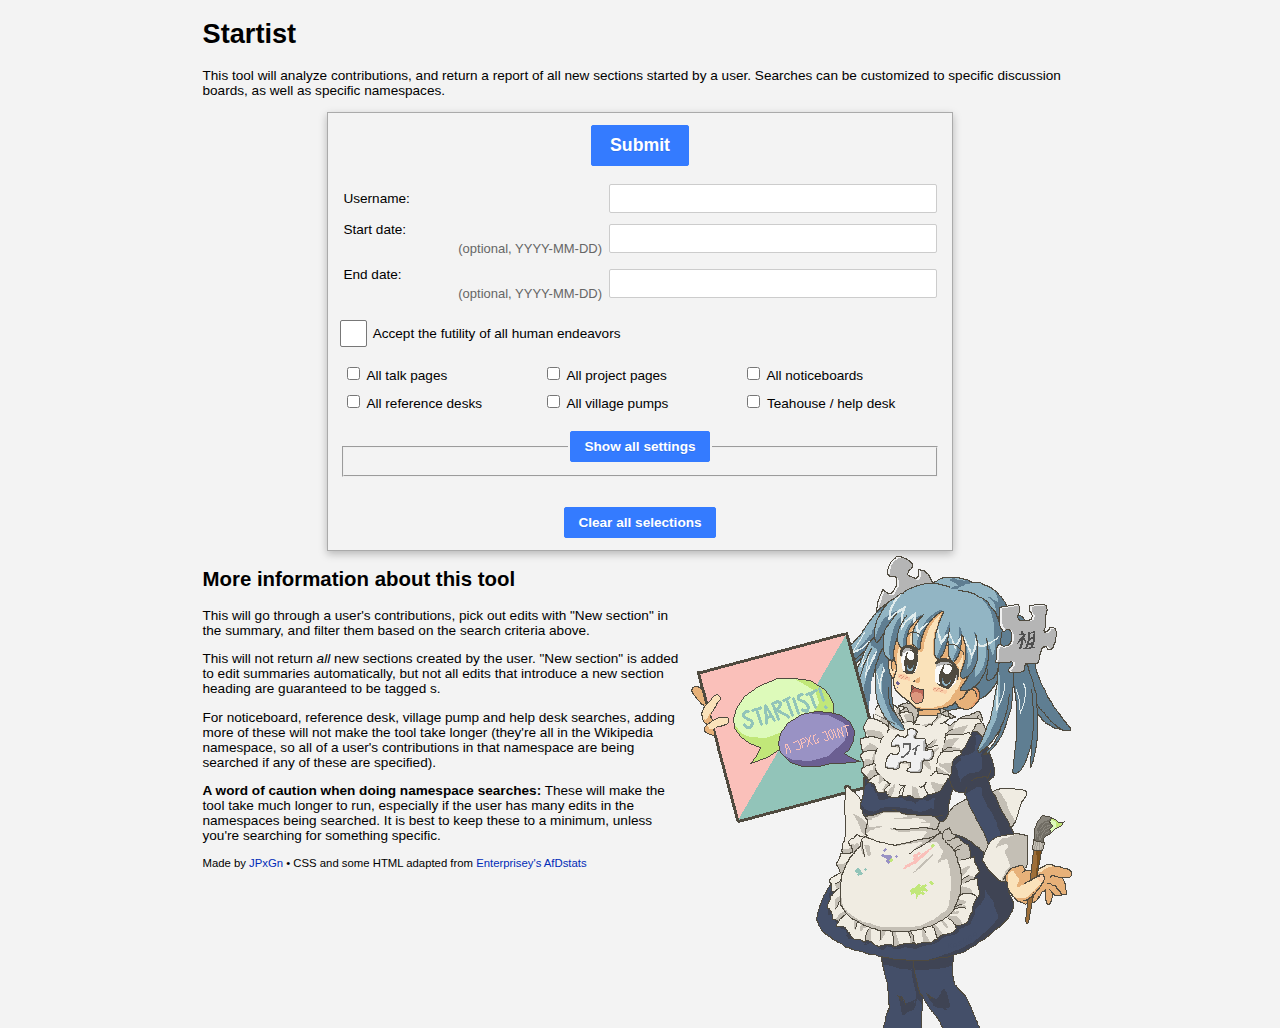
==== commit 41aba73e: "fix some bad stuff" ====
--- a/header.html
+++ b/header.html
@@ -8,180 +8,293 @@
   <link rel="stylesheet" type="text/css" href="mw.ui.css">
 </head>
 
-<body>
-Quartz glyph job vext cwm finks.
-
-
 <body class="client-js">
-<h1>Nemo enim ipsam voluptatem, quia voluptas sit, aspernatur aut odit aut fugit, sed quia consequuntur magni dolores eos</h1>
-<p>qui ratione voluptatem sequi nesciunt, neque porro quisquam est, qui <a href="https://reactjs.org/docs/introducing-jsx.html">dolorem ipsum</a>, quia dolor sit amet consectetur adipisci velit, sed quia non numquam eius modi tempora incidunt, ut labore et dolore magnam aliquam quaerat <a href="https://www.levels.fyi/">voluptatem</a>.</p>
+<h1>Startist</h1>
+<p>This tool will analyze contributions, and return a report of all new sections started by a user. Searches can be customized to specific discussion boards, as well as specific namespaces.</p>
+<p></p>
 
 <div id="startistform">
 <form action="process.py" method="get">
-<button type="submit" class="mw-ui-button mw-ui-progressive mw-ui-big">Submit</button><br />
-<table>
-  <tr>
-    <td><label>Username:</label></td>
-    <td><input type="text" class="mw-ui-input" name="text1" required /></td>
-  </tr>
-  <tr>
-    <td><label>SSN:<span class="small">(optional)</span></label></td>
-    <td><input type="text" class="mw-ui-input" name="text2" maxlength="11"/></td>
-  </tr>
-</table>
-<p>
-  <div class="mw-ui-checkbox">
-    <input type="checkbox" id="box1" name="box1" value="true" />
-    <label for="box1">Accept the futility of all human endeavors</label>
-  </div>
-</p>
-<table>
+	<button type="submit" class="mw-ui-button mw-ui-progressive mw-ui-big">Submit</button><br />
+	<table>
+  		<tr>
+    		<td><label>Username:</label></td>
+    		<td><input type="text" class="mw-ui-input" name="text1" required /></td>
+  		</tr>
+  		<tr>
+    		<td><label>Start date:<span class="small">(optional, YYYY-MM-DD)</span></label></td>
+    		<td><input type="text" class="mw-ui-input" name="text2" maxlength="11"/></td>
+  		</tr>
+  		<tr>
+    		<td><label>End date:<span class="small">(optional, YYYY-MM-DD)</span></label></td>
+    		<td><input type="text" class="mw-ui-input" name="text2" maxlength="11"/></td>
+  		</tr>
+	</table>
+	<p>
+  	<div class="mw-ui-checkbox">
+    	<input type="checkbox" id="box1" name="box1" value="true" />
+    	<label for="box1">Accept the futility of all human endeavors</label><!--
+  -->&nbsp;	</div>
+	</p>
+	<table>
+		<tr>
+			<td width=33%>
+				<input type="checkbox" id="boxns01ttop" name="boxns01ttop" class="boxnst" value="true" />
+				<label for="boxns01ttop">All talk pages</label><!--
+	-->&nbsp;		</td>
+			<td width=33%>
+				<input type="checkbox" id="boxns03top" name="boxns03top" class="boxns" value="true" />
+    			<label for="boxns03top">All project pages</label><!--
+	-->&nbsp;		</td>
+			<td width=33%>
+				<input type="checkbox" id="boxnbsatop" name="boxnbsatop" class="boxnbsatop" value="true" />
+				<label for="boxnbsatop">All noticeboards</label><!--
+	-->&nbsp;		</td>
+		</tr>
+		<tr>
+			<td width=33%>
+				<input type="checkbox" id="boxrdsatop" name="boxrdsatop" class="boxrdsatop" value="true" />
+				<label for="boxrdsatop">All reference desks</label><!--
+	-->&nbsp;		</td>
+			<td width=33%>
+				<input type="checkbox" id="boxvpsatop" name="boxvpsatop" class="boxvpsatop" value="true" />
+				<label for="boxvpsatop">All village pumps</label><!--
+	-->&nbsp;		</td>
+			<td width=33%>
+				<input type="checkbox" id="boxthsatop" name="boxthsatop" class="boxthsatop" value="true" />
+				<label for="boxthsatop">Teahouse / help desk</label><!--
+	-->&nbsp;		</td>
+		</tr>
+	</table>
+	<br/>
+	<fieldset>
+		<legend><center><button type="button" class="collapser collapser-change mw-ui-button mw-ui-progressive" id="collapser1">Show all settings</button></center></legend>
+	<div class="collapsecontent" id="collapsecontent1">
+	<table>
 	<tr>
-		<td>
-			<button type="button" class="collapser mw-ui-button mw-ui-progressive" id="collapser1">Expand namespaces</button>
+		<td style="text-align:right;">
+			<fieldset>
+				<legend><b>Namespaces</b></legend>
+    			<label for="boxns01">Main</label><!--
+				-->&nbsp;<input type="checkbox" id="boxns01" name="boxns01" class="boxns" value="true" />
+    			<label for="boxns01t">(talk)</label><!--
+				-->&nbsp;<input type="checkbox" id="boxns01t" name="boxns01t" class="boxnst" value="true" /><br />
+    			<label for="boxns02">User</label><!--
+				-->&nbsp;<input type="checkbox" id="boxns02" name="boxns02" class="boxns" value="true" />
+				<label for="boxns02t">(talk)</label><!--
+				-->&nbsp;<input type="checkbox" id="boxns02t" name="boxns02t" class="boxnst" value="true" /><br />
+    			<label for="boxns03">Wikipedia</label><!--
+				-->&nbsp;<input type="checkbox" id="boxns03" name="boxns03" class="boxns" value="true" />
+				<label for="boxns03t">(talk)</label><!--
+				-->&nbsp;<input type="checkbox" id="boxns03t" name="boxns03t" class="boxnst" value="true" /><br />
+    			<label for="boxns04">File</label><!--
+				-->&nbsp;<input type="checkbox" id="boxns04" name="boxns04" class="boxns" value="true" />
+				<label for="boxns04t">(talk)</label><!--
+				-->&nbsp;<input type="checkbox" id="boxns04t" name="boxns04t" class="boxnst" value="true" /><br />
+    			<label for="boxns05">MediaWiki</label><!--
+				-->&nbsp;<input type="checkbox" id="boxns05" name="boxns05" class="boxns" value="true" />
+				<label for="boxns05t">(talk)</label><!--
+				-->&nbsp;<input type="checkbox" id="boxns05t" name="boxns05t" class="boxnst" value="true" /><br />
+    			<label for="boxns06">Template</label><!--
+				-->&nbsp;<input type="checkbox" id="boxns06" name="boxns06" class="boxns" value="true" />
+				<label for="boxns06t">(talk)</label><!--
+				-->&nbsp;<input type="checkbox" id="boxns06t" name="boxns06t" class="boxnst" value="true" /><br />
+    			<label for="boxns07">Help</label><!--
+				-->&nbsp;<input type="checkbox" id="boxns07" name="boxns07" class="boxns" value="true" />
+				<label for="boxns07t">(talk)</label><!--
+				-->&nbsp;<input type="checkbox" id="boxns07t" name="boxns07t" class="boxnst" value="true" /><br />
+    			<label for="boxns08">Category</label><!--
+				-->&nbsp;<input type="checkbox" id="boxns08" name="boxns08" class="boxns" value="true" />
+				<label for="boxns08t">(talk)</label><!--
+				-->&nbsp;<input type="checkbox" id="boxns08t" name="boxns08t" class="boxnst" value="true" /><br />
+    			<label for="boxns09">Portal</label><!--
+				-->&nbsp;<input type="checkbox" id="boxns09" name="boxns09" class="boxns" value="true" />
+				<label for="boxns09t">(talk)</label><!--
+				-->&nbsp;<input type="checkbox" id="boxns09t" name="boxns09t" class="boxnst" value="true" /><br />
+    			<label for="boxns10">Draft</label><!--
+				-->&nbsp;<input type="checkbox" id="boxns10" name="boxns10" class="boxns" value="true" />
+				<label for="boxns10t">(talk)</label><!--
+				-->&nbsp;<input type="checkbox" id="boxns10t" name="boxns10t" class="boxnst" value="true" /><br />
+    			<label for="boxns11">TimedText</label><!--
+				-->&nbsp;<input type="checkbox" id="boxns11" name="boxns11" class="boxns" value="true" />
+				<label for="boxns11t">(talk)</label><!--
+				-->&nbsp;<input type="checkbox" id="boxns11t" name="boxns11t" class="boxnst" value="true" /><br />
+    			<label for="boxns12">Module</label><!--
+				-->&nbsp;<input type="checkbox" id="boxns12" name="boxns12" class="boxns" value="true" />
+				<label for="boxns12t">(talk)</label><!--
+				-->&nbsp;<input type="checkbox" id="boxns12t" name="boxns12t" class="boxnst" value="true" /><br />
+    			<label for="boxns13">Gadget</label><!--
+				-->&nbsp;<input type="checkbox" id="boxns13" name="boxns13" class="boxns" value="true" />
+				<label for="boxns13t">(talk)</label><!--
+				-->&nbsp;<input type="checkbox" id="boxns13t" name="boxns13t" class="boxnst" value="true" /><br />
+    			<label for="boxns14">Gadget def.</label><!--
+				-->&nbsp;<input type="checkbox" id="boxns14" name="boxns14" class="boxns" value="true" />
+				<label for="boxns14t">(talk)</label><!--
+				-->&nbsp;<input type="checkbox" id="boxns14t" name="boxns14t" class="boxnst" value="true" /><br />
+				<br />
+    			<label for="boxnssa"><b>Select all</b></label><!--
+				-->&nbsp;<input type="checkbox" id="boxnssa" name="boxnssa" class="boxnssa" value="true" />
+				<label for="boxnssat">(talk)</label><!--
+				-->&nbsp;<input type="checkbox" id="boxnssat" name="boxnssat" class="boxnssat" value="true" /><br />
+    			<label for="boxnsca"><b>Clear all</b></label><!--
+				-->&nbsp;<input type="checkbox" id="boxnsca" name="boxnsca" class="boxnsca" value="true" />
+				<label for="boxnscat">(talk)</label><!--
+				-->&nbsp;<input type="checkbox" id="boxnscat" name="boxnscat" class="boxnscat" value="true" /><br />
+    			<label for="boxnsia"><b>Invert all</b></label><!--
+				-->&nbsp;<input type="checkbox" id="boxnsia" name="boxnsia" class="boxnsia" value="true" />
+				<label for="boxnsiat">(talk)</label><!--
+				-->&nbsp;<input type="checkbox" id="boxnsiat" name="boxnsiat" class="boxnsiat" value="true" /><br />
+			</fieldset>
 		</td>
-		<td>
-			<button type="button" class="collapser mw-ui-button mw-ui-progressive" id="collapser2">Expand noticeboards</button>
+		<td style="text-align:right;">
+			<fieldset>
+				<legend><b>Noticeboards</b></legend>
+				<label for="boxnb01">Administrators'</label><!--
+				-->&nbsp;<input type="checkbox" id="boxnb01" name="boxnb01" class="boxnb" value="true" /><br />
+				<label for="boxnb02">Administrators' (edit warring)</label><!--
+				-->&nbsp;<input type="checkbox" id="boxnb02" name="boxnb02" class="boxnb" value="true" /><br />
+				<label for="boxnb03">Administrators' (incidents)</label><!--
+				-->&nbsp;<input type="checkbox" id="boxnb03" name="boxnb03" class="boxnb" value="true" /><br />
+				<label for="boxnb04">Arbitration/Requests/Enforcement</label><!--
+				-->&nbsp;<input type="checkbox" id="boxnb04" name="boxnb04" class="boxnb" value="true" /><br />
+				<label for="boxnb05">Biographies of living persons</label><!--
+				-->&nbsp;<input type="checkbox" id="boxnb05" name="boxnb05" class="boxnb" value="true" /><br />
+				<label for="boxnb06">Conflict of interest</label><!--
+				-->&nbsp;<input type="checkbox" id="boxnb06" name="boxnb06" class="boxnb" value="true" /><br />
+				<label for="boxnb07">Dispute resolution</label><!--
+				-->&nbsp;<input type="checkbox" id="boxnb07" name="boxnb07" class="boxnb" value="true" /><br />
+				<label for="boxnb08">External links</label><!--
+				-->&nbsp;<input type="checkbox" id="boxnb08" name="boxnb08" class="boxnb" value="true" /><br />
+				<label for="boxnb09">Fringe theories</label><!--
+				-->&nbsp;<input type="checkbox" id="boxnb09" name="boxnb09" class="boxnb" value="true" /><br />
+				<label for="boxnb10">No original research</label><!--
+				-->&nbsp;<input type="checkbox" id="boxnb10" name="boxnb10" class="boxnb" value="true" /><br />
+				<label for="boxnb11">Neutral point of view</label><!--
+				-->&nbsp;<input type="checkbox" id="boxnb11" name="boxnb11" class="boxnb" value="true" /><br />
+				<label for="boxnb12">Reliable sources</label><!--
+				-->&nbsp;<input type="checkbox" id="boxnb12" name="boxnb12" class="boxnb" value="true" /><br />
+				<label for="boxnb13">Bureaucrats' noticeboard</label><!--
+				-->&nbsp;<input type="checkbox" id="boxnb13" name="boxnb13" class="boxnb" value="true" /><br />
+				<label for="boxnb14">Bots</label><!--
+				-->&nbsp;<input type="checkbox" id="boxnb14" name="boxnb14" class="boxnb" value="true" /><br />
+				<br />
+				<label for="boxnbsa"><b>Select all</b></label><!--
+				-->&nbsp;<input type="checkbox" id="boxnbsa" name="boxnbsa" class="boxnbsa" value="true" /><br />
+				<label for="boxnbca"><b>Clear all</b></label><!--
+				-->&nbsp;<input type="checkbox" id="boxnbca" name="boxnbca" class="boxnbca" value="true" /><br />
+				<label for="boxnbia"><b>Invert all</b></label><!--
+				-->&nbsp;<input type="checkbox" id="boxnbia" name="boxnbia" class="boxnbia" value="true" />
+			</fieldset>
 		</td>
 	</tr>
 	<tr>
 		<td style="text-align:right;">
-			<div class="collapsecontent" id="collapsecontent1">
-				<center><b>Namespaces</b></center><br/>
-    			<label for="boxns01">Main</label>
-				<input type="checkbox" id="boxns01" name="boxns01" class="boxns" value="true" />
-    			<label for="boxns01t">(talk)</label>
-				<input type="checkbox" id="boxns01t" name="boxns01t" class="boxnst" value="true" /><br />
-    			<label for="boxns02">User</label>
-				<input type="checkbox" id="boxns02" name="boxns02" class="boxns" value="true" />
-				<label for="boxns02t">(talk)</label>
-				<input type="checkbox" id="boxns02t" name="boxns02t" class="boxnst" value="true" /><br />
-    			<label for="boxns03">Wikipedia</label>
-				<input type="checkbox" id="boxns03" name="boxns03" class="boxns" value="true" />
-				<label for="boxns03t">(talk)</label>
-				<input type="checkbox" id="boxns03t" name="boxns03t" class="boxnst" value="true" /><br />
-    			<label for="boxns04">File</label>
-				<input type="checkbox" id="boxns04" name="boxns04" class="boxns" value="true" />
-				<label for="boxns04t">(talk)</label>
-				<input type="checkbox" id="boxns04t" name="boxns04t" class="boxnst" value="true" /><br />
-    			<label for="boxns05">MediaWiki</label>
-				<input type="checkbox" id="boxns05" name="boxns05" class="boxns" value="true" />
-				<label for="boxns05t">(talk)</label>
-				<input type="checkbox" id="boxns05t" name="boxns05t" class="boxnst" value="true" /><br />
-    			<label for="boxns06">Template</label>
-				<input type="checkbox" id="boxns06" name="boxns06" class="boxns" value="true" />
-				<label for="boxns06t">(talk)</label>
-				<input type="checkbox" id="boxns06t" name="boxns06t" class="boxnst" value="true" /><br />
-    			<label for="boxns07">Help</label>
-				<input type="checkbox" id="boxns07" name="boxns07" class="boxns" value="true" />
-				<label for="boxns07t">(talk)</label>
-				<input type="checkbox" id="boxns07t" name="boxns07t" class="boxnst" value="true" /><br />
-    			<label for="boxns08">Category</label>
-				<input type="checkbox" id="boxns08" name="boxns08" class="boxns" value="true" />
-				<label for="boxns08t">(talk)</label>
-				<input type="checkbox" id="boxns08t" name="boxns08t" class="boxnst" value="true" /><br />
-    			<label for="boxns09">Portal</label>
-				<input type="checkbox" id="boxns09" name="boxns09" class="boxns" value="true" />
-				<label for="boxns09t">(talk)</label>
-				<input type="checkbox" id="boxns09t" name="boxns09t" class="boxnst" value="true" /><br />
-    			<label for="boxns10">Draft</label>
-				<input type="checkbox" id="boxns10" name="boxns10" class="boxns" value="true" />
-				<label for="boxns10t">(talk)</label>
-				<input type="checkbox" id="boxns10t" name="boxns10t" class="boxnst" value="true" /><br />
-    			<label for="boxns11">TimedText</label>
-				<input type="checkbox" id="boxns11" name="boxns11" class="boxns" value="true" />
-				<label for="boxns11t">(talk)</label>
-				<input type="checkbox" id="boxns11t" name="boxns11t" class="boxnst" value="true" /><br />
-    			<label for="boxns12">Module</label>
-				<input type="checkbox" id="boxns12" name="boxns12" class="boxns" value="true" />
-				<label for="boxns12t">(talk)</label>
-				<input type="checkbox" id="boxns12t" name="boxns12t" class="boxnst" value="true" /><br />
-    			<label for="boxns13">Gadget</label>
-				<input type="checkbox" id="boxns13" name="boxns13" class="boxns" value="true" />
-				<label for="boxns13t">(talk)</label>
-				<input type="checkbox" id="boxns13t" name="boxns13t" class="boxnst" value="true" /><br />
-    			<label for="boxns14">Gadget def.</label>
-				<input type="checkbox" id="boxns14" name="boxns14" class="boxns" value="true" />
-				<label for="boxns14t">(talk)</label>
-				<input type="checkbox" id="boxns14t" name="boxns14t" class="boxnst" value="true" /><br /><br />
-    			<label for="boxnssa"><b>Select all</b></label>
-				<input type="checkbox" id="boxnssa" name="boxnssa" class="boxnssa" value="true" />
-				<label for="boxnssat">(talk)</label>
-				<input type="checkbox" id="boxnssat" name="boxnssat" class="boxnssat" value="true" /><br />
-    			<label for="boxnsca"><b>Clear all</b></label>
-				<input type="checkbox" id="boxnsca" name="boxnsca" class="boxnsca" value="true" />
-				<label for="boxnscat">(talk)</label>
-				<input type="checkbox" id="boxnscat" name="boxnscat" class="boxnscat" value="true" /><br />
-    			<label for="boxnsia"><b>Invert all</b></label>
-				<input type="checkbox" id="boxnsia" name="boxnsia" class="boxnsia" value="true" />
-				<label for="boxnsiat">(talk)</label>
-				<input type="checkbox" id="boxnsiat" name="boxnsiat" class="boxnsiat" value="true" /><br />
-			</div>
+			<fieldset>
+				<legend><b>Reference desks</b></legend>
+				<label for="boxrd01">(main)</label><!--
+				-->&nbsp;<input type="checkbox" id="boxrd01" name="boxrd01" class="boxrd" value="true" /><br/>
+				<label for="boxrd02">Computing</label><!--
+				-->&nbsp;<input type="checkbox" id="boxrd02" name="boxrd02" class="boxrd" value="true" /><br/>
+				<label for="boxrd03">Entertainment</label><!--
+				-->&nbsp;<input type="checkbox" id="boxrd03" name="boxrd03" class="boxrd" value="true" /><br/>
+				<label for="boxrd04">Humanities</label><!--
+				-->&nbsp;<input type="checkbox" id="boxrd04" name="boxrd04" class="boxrd" value="true" /><br/>
+				<label for="boxrd05">Language</label><!--
+				-->&nbsp;<input type="checkbox" id="boxrd05" name="boxrd05" class="boxrd" value="true" /><br/>
+				<label for="boxrd06">Mathematics</label><!--
+				-->&nbsp;<input type="checkbox" id="boxrd06" name="boxrd06" class="boxrd" value="true" /><br/>
+				<label for="boxrd07">Science</label><!--
+				-->&nbsp;<input type="checkbox" id="boxrd07" name="boxrd07" class="boxrd" value="true" /><br/>
+				<label for="boxrd08">Miscellaneous</label><!--
+				-->&nbsp;<input type="checkbox" id="boxrd08" name="boxrd08" class="boxrd" value="true" /><br/>
+				<br />
+				<label for="boxrdsa"><b>Select all</b></label><!--
+				-->&nbsp;<input type="checkbox" id="boxrdsa" name="boxrdsa" class="boxrdsa" value="true" /><br />
+				<label for="boxrdca"><b>Clear all</b></label><!--
+				-->&nbsp;<input type="checkbox" id="boxrdca" name="boxrdca" class="boxrdca" value="true" /><br />
+				<label for="boxrdia"><b>Invert all</b></label><!--
+				-->&nbsp;<input type="checkbox" id="boxrdia" name="boxrdia" class="boxrdia" value="true" />
+			</fieldset>
 		</td>
 		<td style="text-align:right;">
-			<div class="collapsecontent" id="collapsecontent2">
-			<center><b>Noticeboards</b></center><br/>
-			<label for="boxnb01">Administrators'</label>
-			<input type="checkbox" id="boxnb01" name="boxnb01" class="boxnb" value="true" /><br />
-			<label for="boxnb02">Administrators' (edit warring)</label>
-			<input type="checkbox" id="boxnb02" name="boxnb02" class="boxnb" value="true" /><br />
-			<label for="boxnb03">Administrators' (incidents)</label>
-			<input type="checkbox" id="boxnb03" name="boxnb03" class="boxnb" value="true" /><br />
-			<label for="boxnb04">Arbitration/Requests/Enforcement</label>
-			<input type="checkbox" id="boxnb04" name="boxnb04" class="boxnb" value="true" /><br />
-			<label for="boxnb05">Biographies of living persons</label>
-			<input type="checkbox" id="boxnb05" name="boxnb05" class="boxnb" value="true" /><br />
-			<label for="boxnb06">Conflict of interest</label>
-			<input type="checkbox" id="boxnb06" name="boxnb06" class="boxnb" value="true" /><br />
-			<label for="boxnb07">Dispute resolution</label>
-			<input type="checkbox" id="boxnb07" name="boxnb07" class="boxnb" value="true" /><br />
-			<label for="boxnb08">External links</label>
-			<input type="checkbox" id="boxnb08" name="boxnb08" class="boxnb" value="true" /><br />
-			<label for="boxnb09">Fringe theories</label>
-			<input type="checkbox" id="boxnb09" name="boxnb09" class="boxnb" value="true" /><br />
-			<label for="boxnb10">No original research</label>
-			<input type="checkbox" id="boxnb10" name="boxnb10" class="boxnb" value="true" /><br />
-			<label for="boxnb11">Neutral point of view</label>
-			<input type="checkbox" id="boxnb11" name="boxnb11" class="boxnb" value="true" /><br />
-			<label for="boxnb12">Reliable sources</label>
-			<input type="checkbox" id="boxnb12" name="boxnb12" class="boxnb" value="true" /><br />
-			<label for="boxnb13">Bureaucrats' noticeboard</label>
-			<input type="checkbox" id="boxnb13" name="boxnb13" class="boxnb" value="true" /><br />
-			<label for="boxnb14">Arbitration Committee</label>
-			<input type="checkbox" id="boxnb14" name="boxnb14" class="boxnb" value="true" /><br /><br />
-			<label for="boxnbsa"><b>Select all</b></label>
-			<input type="checkbox" id="boxnbsa" name="boxnbsa" class="boxnbsa" value="true" /><br />
-			<label for="boxnbca"><b>Clear all</b></label>
-			<input type="checkbox" id="boxnbca" name="boxnbca" class="boxnbca" value="true" /><br />
-			<label for="boxnbia"><b>Invert all</b></label>
-			<input type="checkbox" id="boxnbia" name="boxnbia" class="boxnbia" value="true" />
-			</div>
+			<fieldset>
+				<legend><b>Village pumps and misc. help</b></legend>
+				<label for="boxth">Teahouse</label><!--
+				-->&nbsp;<input type="checkbox" id="boxth" name="boxth" class="boxth" value="true"/><br/>
+				<label for="boxth">Help desk</label><!--
+				-->&nbsp;<input type="checkbox" id="boxhd" name="boxhd" class="boxth" value="true"/><br/>
+				<label for="boxvp01">Village Pump: Policy</label><!--
+				-->&nbsp;<input type="checkbox" id="boxvp01" name="boxvp01" class="boxvp" value="true" /><br/>
+				<label for="boxvp02">Village Pump: Technical</label><!--
+				-->&nbsp;<input type="checkbox" id="boxvp02" name="boxvp02" class="boxvp" value="true" /><br/>
+				<label for="boxvp03">Village Pump: Proposals</label><!--
+				-->&nbsp;<input type="checkbox" id="boxvp03" name="boxvp03" class="boxvp" value="true" /><br/>
+				<label for="boxvp04">Village Pump: Idea lab</label><!--
+				-->&nbsp;<input type="checkbox" id="boxvp04" name="boxvp04" class="boxvp" value="true" /><br/>
+				<label for="boxvp05">Village Pump: WMF</label><!--
+				-->&nbsp;<input type="checkbox" id="boxvp05" name="boxvp05" class="boxvp" value="true" /><br/>
+				<label for="boxvp06">Village Pump: Miscellaneous</label><!--
+				-->&nbsp;<input type="checkbox" id="boxvp06" name="boxvp06" class="boxvp" value="true" /><br/>
+				<br />
+				<label for="boxvpsa"><b>Select all</b></label><!--
+				-->&nbsp;<input type="checkbox" id="boxvpsa" name="boxvpsa" class="boxvpsa" value="true" /><br />
+				<label for="boxvpca"><b>Clear all</b></label><!--
+				-->&nbsp;<input type="checkbox" id="boxvpca" name="boxvpca" class="boxvpca" value="true" /><br />
+				<label for="boxvpia"><b>Invert all</b></label><!--
+				-->&nbsp;<input type="checkbox" id="boxvpia" name="boxvpia" class="boxvpia" value="true" />
+			</fieldset>
 		</td>
 	</tr>
-</table>
+	</table>
+	</div>
+	</fieldset>
 </form>
+<br/>
+<br/>
+<center><button type="button" class="mw-ui-button mw-ui-progressive" id="clearall">Clear all selections</button></center>
 </div>
 
-<h2>Now he no longer has much time to live.</h2>
-<p>Before his death he gathers in his head all his experiences of the entire time up into one question which he has not yet put to the gatekeeper. He waves to him, since he can no longer lift up his stiffening body.</p>
-<p>"What do you want to know now?" asks the doorkeeper; "you are insatiable."</p>
-<p>"Everyone strives to reach the Law," says the man, "so how does it happen that for all these many years no one but myself has ever begged for admittance?"</p>
-<p>The doorkeeper recognizes that the man has reached his end, and to let his failing senses catch the words, roars in his ear: "No one else could ever be admitted here, since this gate was made only for you. I am now going to shut it."</p>
-
-
+<img src="startist-logo.png"/ style="float:right;">
+
+<h2>More information about this tool</h2>
+<p>This will go through a user's contributions, pick out edits with "New section" in the summary, and filter them based on the search criteria above.</p>
+<p>This will not return <em>all</em> new sections created by the user. "New section" is added to edit summaries automatically, but not all edits that introduce a new section heading are guaranteed to be tagged s.</p>
+<p>For noticeboard, reference desk, village pump and help desk searches, adding more of these will not make the tool take longer (they're all in the Wikipedia namespace, so all of a user's contributions in that namespace are being searched if any of these are specified).</p>
+<p><b>A word of caution when doing namespace searches:</b> These will make the tool take much longer to run, especially if the user has many edits in the namespaces being searched. It is best to keep these to a minimum, unless you're searching for something specific.</p>
+
+<span style="display:none;"><input type="checkbox" id="boxthia" name="boxthia" class="boxthia" value="true" /><input type="checkbox" id="boxthca" name="boxthca" class="boxthca" value="true" /></span>
 <footer>Made by <a href="https://github.com/jp-x-g/">JPxGn</a> • CSS and some HTML adapted from <a href="https://github.com/APerson241/afdstats" title="afdstats on GitHub">Enterprisey's AfDstats</a></footer>
 <script>
 ////////////////////////////////////////////////////////////////////////////////
 // Here be Javascripts.
 ////////////////////////////////////////////////////////////////////////////////
 
-
+////////////////////////////////////////
+// Listener to clear all boxes when the "clear all" button is pressed
+////////////////////////////////////////
+
+document.getElementById("clearall").addEventListener("click", function() {
+	var inputs = document.getElementsByTagName("input");
+	for(var i = 0; i < inputs.length; i++) {
+		if(inputs[i].type == "checkbox") {
+			inputs[i].checked = false;
+		} // If it's a checkbox.
+	} // For all inputs.
+	SyncListener("boxns", "boxnsca", "boxnssa");
+	SyncListener("boxnst", "boxnscat", "boxnssat");
+	SyncListener("boxnb", "boxnbca", "boxnbsa", "boxnbsatop");
+	SyncListener("boxrd", "boxrdca", "boxrdsa", "boxrdsatop");
+	SyncListener("boxvp", "boxvpca", "boxvpsa", "boxvpsatop");
+	SyncListener("boxth", "boxthca", "boxthsatop");
+}) // end of event listener
 
 ////////////////////////////////////////
 // Script for "select all", "clear all", "invert" boxes
 ////////////////////////////////////////
 
-function setAll(button, classname, setTo) {
+function setAll(button, classname, setTo, flag) {
+	//if (flag == "onTrue") { if (document.getElementById(button).checked == false) {return;}}
+	//if (flag == "onFalse") { if (document.getElementById(button).checked == false) {return;}}
 	document.getElementById(button).addEventListener("click", function() {
 		//if (this.checked == true) {	var boolCheck = true } else { var boolCheck = false }
 		var boxes = document.getElementsByClassName(classname); // Get all noticeboard boxes.
@@ -192,21 +305,151 @@
 				else { boxes[i].checked = false; }
 			} // If it's "toggle"
 		} // For each checkbox
-		document.getElementById(button).checked = false;
+		if (flag == "reset") {
+			document.getElementById(button).checked = false;
+		}
 	}); // End of event listener
-}
-
-setAll("boxnssa", "boxns", true);
-setAll("boxnsca", "boxns", false);
-setAll("boxnsia", "boxns", "invert");
-
-setAll("boxnssat", "boxnst", true);
-setAll("boxnscat", "boxnst", false);
-setAll("boxnsiat", "boxnst", "invert");
-
-setAll("boxnbsa", "boxnb", true);
-setAll("boxnbca", "boxnb", false);
-setAll("boxnbia", "boxnb", "invert");
+} // end of function 
+
+setAll("boxnssa", "boxns", true, "onTrue");
+setAll("boxnsca", "boxns", false, "onTrue");
+setAll("boxnsia", "boxns", "invert", "reset");
+
+setAll("boxnssat", "boxnst", true, "onTrue");
+setAll("boxnscat", "boxnst", false, "onTrue");
+setAll("boxnsiat", "boxnst", "invert", "reset");
+
+setAll("boxnbsa", "boxnb", true, "onTrue");
+setAll("boxnbca", "boxnb", false, "onTrue");
+setAll("boxnbia", "boxnb", "invert", "reset");
+
+setAll("boxrdsa", "boxrd", true, "onTrue");
+setAll("boxrdca", "boxrd", false, "onTrue");
+setAll("boxrdia", "boxrd", "invert", "reset");
+
+setAll("boxvpsa", "boxvp", true, "onTrue");
+setAll("boxvpca", "boxvp", false, "onTrue");
+setAll("boxvpia", "boxvp", "invert", "reset");
+
+setAll("boxnbsatop", "boxnb", true, "onTrue");
+setAll("boxrdsatop", "boxrd", true, "onTrue");
+setAll("boxvpsatop", "boxvp", true, "onTrue");
+setAll("boxthsatop", "boxth", true, "onTrue");
+
+////////////////////////////////////////
+// Script for synchronizing doppelganger boxes
+////////////////////////////////////////
+
+function syncUp(button, doppelganger) {
+	document.getElementById(button).addEventListener("click", function() {
+		var val = document.getElementById(button).checked;
+		document.getElementById(doppelganger).checked = val;
+	}) // end of event listener
+	document.getElementById(doppelganger).addEventListener("click", function() {
+		var val = document.getElementById(doppelganger).checked;
+		document.getElementById(button).checked = val;
+	}) // end of event listener
+} // end of function 
+
+syncUp("boxns01t", "boxns01ttop")
+syncUp("boxns03", "boxns03top")
+
+////////////////////////////////////////
+// Script to sync up "all" and "none" boxes. Expensive but necessary for completeness.
+////////////////////////////////////////
+
+function SyncListener(classname, none, all, all2) {
+	console.log("Woof")
+	var bice = document.getElementsByClassName(classname);
+	var allChecked = 1;
+	var allUnchecked = 1;
+	for (var j = 0; j < bice.length; j++) {
+		if (bice[j].checked == false) { allChecked = 0;}
+		if (bice[j].checked == true) { allUnchecked = 0;}
+	} // Scan each box.
+	document.getElementById(none).checked = false;
+	document.getElementById(all).checked = false;
+	if (!(all2 === undefined)) { 
+		document.getElementById(all2).checked = false;
+	} // If second all has been provided
+	if (allChecked == 1) {
+		document.getElementById(all).checked = true;
+		if (!(all2 === undefined)) { 
+			document.getElementById(all2).checked = true;
+		} // If second all has been provided
+	} // If all checked
+	if (allUnchecked == 1) {
+		document.getElementById(none).checked = true;
+	} // If all unchecked
+}; // addSyncListener
+
+function addGroupSyncListener(classname, none, all, all2) {
+	var boxes = document.getElementsByClassName(classname);
+	for (var i = 0; i < boxes.length; i++) {
+		boxes[i].addEventListener("click", function() {
+			SyncListener(classname, none, all, all2);
+		}); // Event listener for box
+	} // For each box.
+	document.getElementById(none).addEventListener("click", function() {
+		SyncListener(classname, none, all, all2);
+	}); // Event listener for none
+	document.getElementById(all).addEventListener("click", function() {
+		SyncListener(classname, none, all, all2);
+	}); // Event listener for all
+	if (!(all2 === undefined)) {
+		document.getElementById(all2).addEventListener("click", function() {
+			SyncListener(classname, none, all, all2);
+		}); // Event listener for all2
+	} // If there even is an all2
+} // addGroupSyncListener
+
+/*
+
+			// Append none, all, and all2 to the listeners because they change this state too.
+			bice.push(document.getElementById(none));
+			bice.push(document.getElementById(all));
+			if (!(all2 === undefined)) { 
+				bice.push(document.getElementById(all2));
+			} // If all2 is specified
+			*/
+addGroupSyncListener("boxns", "boxnsca", "boxnssa");
+document.getElementById("boxnsia").addEventListener("click", function() {
+		SyncListener("boxns", "boxnsca", "boxnssa");
+	})
+
+addGroupSyncListener("boxnst", "boxnscat", "boxnssat");
+document.getElementById("boxnsiat").addEventListener("click", function() {
+		SyncListener("boxnst", "boxnscat", "boxnssat");
+	})
+
+addGroupSyncListener("boxnb", "boxnbca", "boxnbsa", "boxnbsatop");
+document.getElementById("boxnbia").addEventListener("click", function() {
+		SyncListener("boxnb", "boxnbca", "boxnbsa", "boxnbsatop");
+	})
+
+addGroupSyncListener("boxrd", "boxrdca", "boxrdsa", "boxrdsatop");
+document.getElementById("boxrdia").addEventListener("click", function() {
+		SyncListener("boxrd", "boxrdca", "boxrdsa", "boxrdsatop");
+	})
+
+addGroupSyncListener("boxvp", "boxvpca", "boxvpsa", "boxvpsatop");
+document.getElementById("boxvpia").addEventListener("click", function() {
+		SyncListener("boxvp", "boxvpca", "boxvpsa", "boxvpsatop");
+	})
+
+addGroupSyncListener("boxth", "boxthca", "boxthsatop");
+document.getElementById("boxthia").addEventListener("click", function() {
+		SyncListener("boxth", "boxthca", "boxthsatop");
+	})
+
+// Run them when the page loads, too.
+SyncListener("boxns", "boxnsca", "boxnssa");
+SyncListener("boxnst", "boxnscat", "boxnssat");
+SyncListener("boxnb", "boxnbca", "boxnbsa", "boxnbsatop");
+SyncListener("boxrd", "boxrdca", "boxrdsa", "boxrdsatop");
+SyncListener("boxvp", "boxvpca", "boxvpsa", "boxvpsatop");
+SyncListener("boxth", "boxthca", "boxthsatop");
+
 ////////////////////////////////////////
 // Script to enable collapsing sections 
 ////////////////////////////////////////
@@ -229,7 +472,20 @@
       content.style.maxHeight = content.scrollHeight + "px";
     } 
     
-  });
+  }); // End of listener
+} // End of collapsible-sections script.
+
+
+var coll = document.getElementsByClassName("collapser-change");
+
+var i;
+
+for (i = 0; i < coll.length; i++) {
+  coll[i].addEventListener("click", function() {
+  	this.innerHTML = this.innerHTML.replace("Show", "Extremely implausible string")
+  	this.innerHTML = this.innerHTML.replace("Hide", "Show")
+  	this.innerHTML = this.innerHTML.replace("Extremely implausible string", "Hide")
+  }); // End of listener
 } // End of collapsible-sections script.
 </script>
 </body>
--- a/startist.css
+++ b/startist.css
@@ -19,7 +19,7 @@
 #startistform {
     border: thin solid #aaa;
     padding: 12px;
-    max-width: 500px;
+    max-width: 600px;
     box-shadow: 0 3px 8px rgba(0, 0, 0, .25);
     margin: 0 auto;
 }
@@ -30,7 +30,6 @@
 color:#666;
 display:block;
 text-align:right;
-width:200px;
 font-size:13px;
 }
 #startistform button {
@@ -98,7 +97,7 @@
   padding: 0 18px;
   max-height: 0;
   overflow: hidden;
-  transition: max-height 0.2s ease-out;
+  transition: max-height 0.5s ease-out;
   background-color: #f1f1f1;
 }
 
@@ -139,7 +138,7 @@
 }
 
 #startistform td:first-child {
-    width: 200px;
+    
 }
 
 #startistform label {
@@ -152,4 +151,12 @@
 
 footer {
     font-size: smaller;
+}
+
+/* Adding some stuff to this for legends. JPxG, 2022 January 28 */
+
+legend {
+    width: auto;
+    margin-left: auto;
+    margin-right: auto;
 }